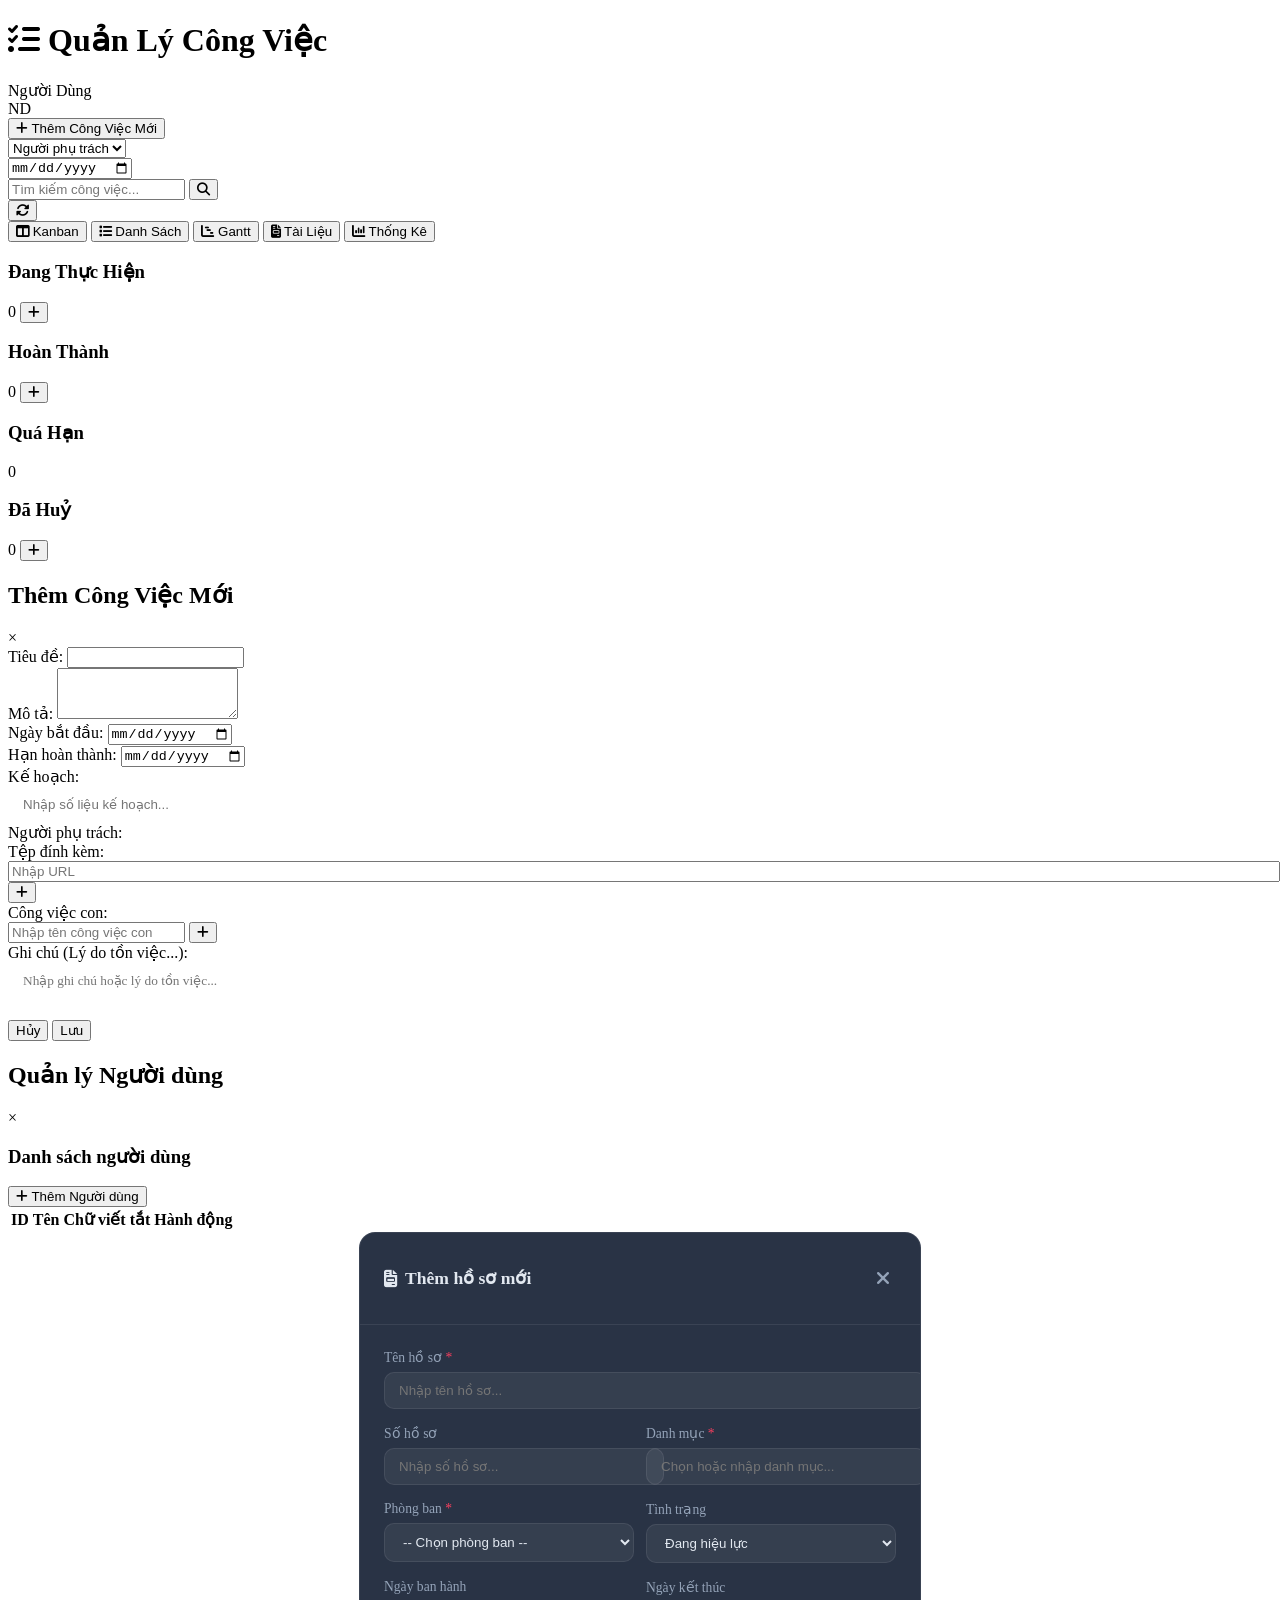
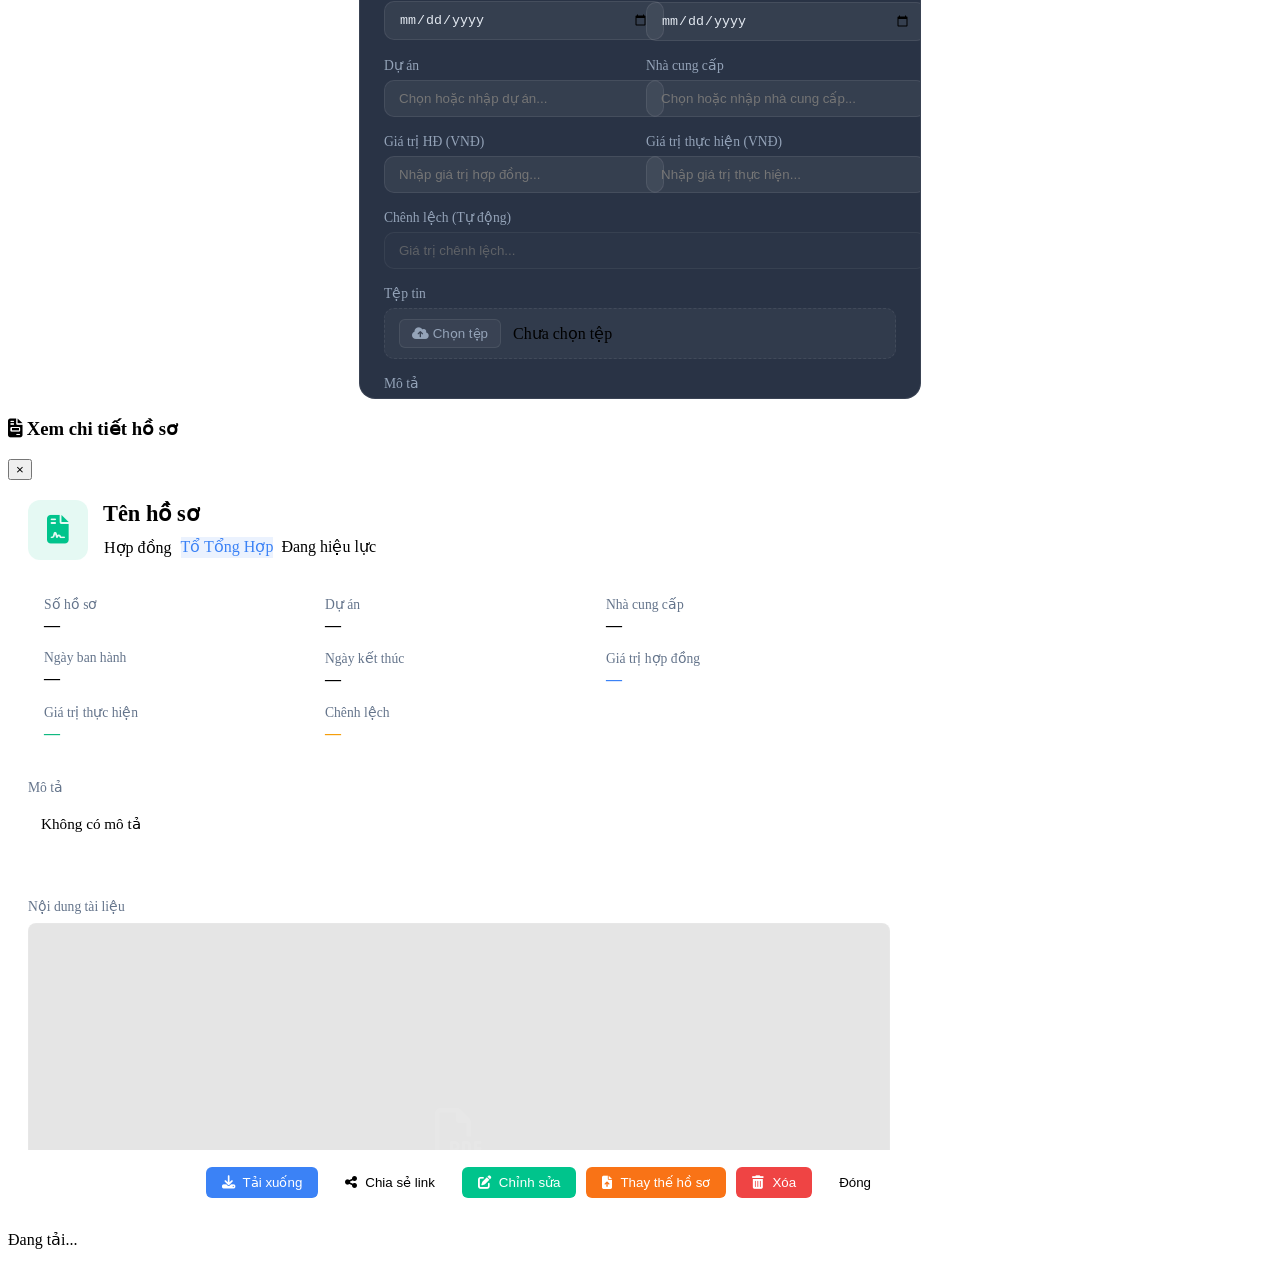
==== gas/Index.html @ 90a4f211 "Don gian form chinh sua - bo Uu tien, Trang thai, Thuc hien - mac dinh inprogress medium" ====
<!DOCTYPE html>
<html>
  <head>
    <base target="_top">
    <meta charset="UTF-8">
    <meta name="viewport" content="width=device-width, initial-scale=1.0">
    <!-- Nhúng CSS -->
    <?!= include('CSS'); ?>
    <!-- Font Awesome từ CDN -->
    <link rel="stylesheet" href="https://cdnjs.cloudflare.com/ajax/libs/font-awesome/6.4.0/css/all.min.css">
  </head>
  <body>
    <!-- Header -->
    <div class="header">
      <h1><i class="fas fa-tasks"></i> Quản Lý Công Việc</h1>
      <div class="user-info">
        <span id="user-name">Người Dùng</span>
        <div class="avatar">ND</div>
      </div>
    </div>
    
    <!-- Panel điều khiển -->
    <div class="control-panel">
      <button id="add-task-btn" class="action-button"><i class="fas fa-plus"></i> Thêm Công Việc Mới</button>
      <div class="filter-controls">
        <div class="filter-dropdown custom-select">
          <select id="assignee-filter">
            <option value="">Người phụ trách</option>
            <!-- Người dùng sẽ được thêm vào động từ script -->
          </select>
        </div>
        <div class="filter-dropdown custom-date">
          <input type="date" id="date-filter" placeholder="Ngày bắt đầu">
        </div>
        <div class="search-box">
          <input type="text" id="search-input" placeholder="Tìm kiếm công việc...">
          <button id="search-btn"><i class="fas fa-search"></i></button>
        </div>
        <button id="refresh-btn" class="action-button refresh-button" title="Làm mới dữ liệu">
          <i class="fas fa-sync-alt"></i>
        </button>
      </div>
      <div class="view-options">
        <button class="view-btn active" data-view="kanban"><i class="fas fa-columns"></i> Kanban</button>
        <button class="view-btn" data-view="list"><i class="fas fa-list"></i> Danh Sách</button>
        <button class="view-btn" data-view="gantt"><i class="fas fa-chart-gantt"></i> Gantt</button>
        <button class="view-btn" data-view="documents"><i class="fas fa-file-invoice"></i> Tài Liệu</button>
        <button class="view-btn" data-view="stats"><i class="fas fa-chart-column"></i> Thống Kê</button>
      </div>
    </div>
    
    <!-- Nội dung chính -->
    <div class="main-content">
      <!-- Giao diện Kanban -->
      <div id="kanban-view" class="kanban-board">
        <!-- Cột Đang Thực Hiện -->
        <div class="kanban-column" id="inprogress-column">
          <div class="column-header">
            <h3>Đang Thực Hiện</h3>
            <span class="task-count">0</span>
            <button class="add-column-task" data-status="inprogress"><i class="fas fa-plus"></i></button>
          </div>
          <div class="task-list" id="inprogress-tasks">
            <!-- Task sẽ được thêm ở đây bằng JavaScript -->
          </div>
        </div>
        
        <!-- Cột Hoàn Thành -->
        <div class="kanban-column" id="done-column">
          <div class="column-header">
            <h3>Hoàn Thành</h3>
            <span class="task-count">0</span>
            <button class="add-column-task" data-status="done"><i class="fas fa-plus"></i></button>
          </div>
          <div class="task-list" id="done-tasks">
            <!-- Task sẽ được thêm ở đây bằng JavaScript -->
          </div>
        </div>
        
        <!-- Cột Quá Hạn (tự động, không kéo thả) -->
        <div class="kanban-column no-drop" id="overdue-column">
          <div class="column-header">
            <h3>Quá Hạn</h3>
            <span class="task-count">0</span>
          </div>
          <div class="task-list" id="overdue-tasks">
            <!-- Task sẽ được thêm ở đây bằng JavaScript -->
          </div>
        </div>
        
        <!-- Cột Đã Huỷ -->
        <div class="kanban-column" id="cancelled-column">
          <div class="column-header">
            <h3>Đã Huỷ</h3>
            <span class="task-count">0</span>
            <button class="add-column-task" data-status="cancelled"><i class="fas fa-plus"></i></button>
          </div>
          <div class="task-list" id="cancelled-tasks">
            <!-- Task sẽ được thêm ở đây bằng JavaScript -->
          </div>
        </div>
      </div>
      
      <!-- Giao diện Danh sách -->
      <div id="list-view" class="list-view" style="display: none;">
        <table class="task-table">
          <thead>
            <tr>
              <th>ID</th>
              <th>Tiêu đề</th>
              <th>Mô tả</th>
              <th>Người phụ trách</th>
              <th>Ngày bắt đầu</th>
              <th>Hạn hoàn thành</th>
              <th>Ngày làm xong</th>
              <th>Trạng thái</th>
              <th>Tiến độ</th>
              <th>Kế hoạch</th>
              <th>Thực hiện</th>
              <th>Tỷ lệ</th>
              <th>Ghi chú</th>
              <th>Tệp đính kèm</th>
              <th>Hành động</th>
            </tr>
          </thead>
          <tbody id="task-table-body">
            <!-- Hàng sẽ được thêm ở đây bằng JavaScript -->
          </tbody>
        </table>
      </div>
      
      <!-- Giao diện Gantt -->
      <div id="gantt-view" class="gantt-view" style="display: none;">
        <div class="gantt-container">
          <div class="gantt-side">
            <div class="gantt-side-header">
              <div class="gantt-task-header">Công việc</div>
              <div class="gantt-status-header">Trạng thái</div>
            </div>
            <div class="gantt-side-body">
              <!-- Nội dung sẽ được thêm ở đây bằng JavaScript -->
            </div>
          </div>
          
          <div class="gantt-timeline">
            <div class="gantt-timeline-header">
              <div class="gantt-month-controls">
                <button id="prev-month-btn" class="month-nav-btn"><i class="fas fa-chevron-left"></i></button>
                <div class="gantt-month">Tháng 4, 2025</div>
                <button id="next-month-btn" class="month-nav-btn"><i class="fas fa-chevron-right"></i></button>
              </div>
              <div class="gantt-days">
                <!-- Ngày sẽ được thêm ở đây bằng JavaScript -->
              </div>
            </div>
            
            <div class="gantt-timeline-body">
              <!-- Nội dung sẽ được thêm ở đây bằng JavaScript -->
            </div>
          </div>
        </div>
      </div>
      
      <!-- Giao diện Tài liệu -->
      <div id="documents-view" class="view-section" style="display: none; padding: 20px;">
        <div class="documents-header glass" style="margin-bottom: 20px; display: flex; justify-content: space-between; align-items: center; gap: 16px; flex-wrap: wrap;">
          <div class="documents-filters" style="display: flex; gap: 10px; flex-wrap: wrap; align-items: center; flex: 1;">
            <div class="documents-search" style="position: relative; display: flex; align-items: center; min-width: 220px; flex: 1;">
              <i class="fas fa-search" style="position: absolute; left: 12px; color: #94a3b8;"></i>
              <input type="text" id="doc-search-input" placeholder="Tìm kiếm tài liệu, số hồ sơ, dự án..." style="width: 100%; padding: 8px 12px 8px 36px; background: rgba(255,255,255,0.06); border: 1px solid rgba(255,255,255,0.08); border-radius: 10px; color: #e2e8f0;">
            </div>
            <select id="doc-category-filter" class="documents-select" style="background: rgba(255,255,255,0.06); border: 1px solid rgba(255,255,255,0.08); border-radius: 10px; padding: 8px 12px; color: #e2e8f0; cursor: pointer; min-width: 150px;">
              <option value="">Tất cả danh mục</option>
            </select>
            <select id="doc-team-filter" class="documents-select" style="background: rgba(255,255,255,0.06); border: 1px solid rgba(255,255,255,0.08); border-radius: 10px; padding: 8px 12px; color: #e2e8f0; cursor: pointer; min-width: 150px;">
              <option value="">Tất cả phòng ban</option>
            </select>
            <select id="doc-status-filter" class="documents-select" style="background: rgba(255,255,255,0.06); border: 1px solid rgba(255,255,255,0.08); border-radius: 10px; padding: 8px 12px; color: #e2e8f0; cursor: pointer; min-width: 150px;">
              <option value="">Tất cả tình trạng</option>
              <option value="Đang hiệu lực">Đang hiệu lực</option>
              <option value="Hết hiệu lực">Hết hiệu lực</option>
              <option value="Tạm ngưng">Tạm ngưng</option>
              <option value="Đang soạn thảo">Đang soạn thảo</option>
            </select>
            <button class="btn-icon" id="doc-refresh-btn" title="Làm mới tài liệu" style="width: 38px; height: 38px; border-radius: 10px; background: rgba(255,255,255,0.04); border: 1px solid rgba(255,255,255,0.08); color: #94a3b8; display: flex; align-items: center; justify-content: center; cursor: pointer;">
              <i class="fas fa-sync-alt"></i>
            </button>
          </div>
          <button class="btn-primary" id="add-doc-btn" style="display: inline-flex; align-items: center; gap: 8px; padding: 9px 18px; border-radius: 10px; background: linear-gradient(135deg, #00c48c, #00a87a); color: #fff; font-weight: 600; border: none; cursor: pointer;">
            <i class="fas fa-plus"></i>
            <span>Thêm tài liệu</span>
          </button>
        </div>
        
        <div class="list-container glass" style="overflow-x: auto; background: rgba(255,255,255,0.04); border: 1px solid rgba(255,255,255,0.08); border-radius: 16px;">
          <table class="data-table" id="doc-table" style="width: 100%; border-collapse: collapse; text-align: left;">
            <thead>
              <tr style="border-bottom: 1px solid rgba(255,255,255,0.08);">
                <th style="padding: 14px 16px; font-size: 0.8rem; color: #64748b; text-transform: uppercase;">STT</th>
                <th style="padding: 14px 16px; font-size: 0.8rem; color: #64748b; text-transform: uppercase;">Số hồ sơ</th>
                <th style="padding: 14px 16px; font-size: 0.8rem; color: #64748b; text-transform: uppercase;">Tên hồ sơ</th>
                <th style="padding: 14px 16px; font-size: 0.8rem; color: #64748b; text-transform: uppercase;">Danh mục</th>
                <th style="padding: 14px 16px; font-size: 0.8rem; color: #64748b; text-transform: uppercase;">Phòng ban</th>
                <th style="padding: 14px 16px; font-size: 0.8rem; color: #64748b; text-transform: uppercase;">Giá trị HĐ</th>
                <th style="padding: 14px 16px; font-size: 0.8rem; color: #64748b; text-transform: uppercase;">Tình trạng</th>
                <th style="padding: 14px 16px; font-size: 0.8rem; color: #64748b; text-transform: uppercase;">Hạn hoàn thành</th>
                <th style="padding: 14px 16px; font-size: 0.8rem; color: #64748b; text-transform: uppercase;">Tác vụ</th>
              </tr>
            </thead>
            <tbody id="doc-table-body" style="color: #e2e8f0;">
              <tr><td colspan="9" class="empty-cell" style="padding: 40px; text-align: center; color: #64748b;"><i class="fas fa-inbox"></i> Đang tải dữ liệu tài liệu...</td></tr>
            </tbody>
          </table>
        </div>
        </div>
      </div>

      <!-- Giao diện Thống kê -->
      <div id="stats-view" class="view-section" style="display: none; padding: 20px;">
        <div class="stats-header glass" style="padding: 16px 20px; border-radius: 12px; margin-bottom: 20px; background: rgba(255,255,255,0.02); border: 1px solid rgba(255,255,255,0.06);">
          <div class="stats-filters" style="display: flex; align-items: center; gap: 15px; flex-wrap: wrap; width: 100%;">
            <div class="filter-item" style="display: flex; align-items: center; gap: 8px;">
              <label for="stats-team-filter" style="font-size: 0.9rem; color: #94a3b8; font-weight: 500; white-space: nowrap;"><i class="fas fa-users-rectangle"></i> Tổ:</label>
              <select id="stats-team-filter" class="filter-select" style="min-width: 150px; background: rgba(255,255,255,0.06); border: 1px solid rgba(255,255,255,0.08); border-radius: 10px; padding: 8px 12px; color: #e2e8f0; cursor: pointer;">
                <option value="">Tất cả tổ</option>
              </select>
            </div>
            <div class="filter-item" style="display: flex; align-items: center; gap: 8px;">
              <label for="stats-month-filter" style="font-size: 0.9rem; color: #94a3b8; font-weight: 500; white-space: nowrap;"><i class="fas fa-calendar-days"></i> Tháng đánh giá:</label>
              <input type="month" id="stats-month-filter" class="filter-select" style="min-width: 150px; background: rgba(255,255,255,0.06); border: 1px solid rgba(255,255,255,0.08); border-radius: 10px; padding: 8px 12px; color: #e2e8f0; cursor: pointer; font-family: inherit;">
            </div>
            <button class="btn-primary" id="stats-btn-search" style="padding: 9px 18px; border-radius: 10px; background: linear-gradient(135deg, #00c48c, #00a87a); color: #fff; border: none; font-weight: 600; cursor: pointer; display: flex; align-items: center; gap: 8px; transition: all 0.2s;"><i class="fas fa-magnifying-glass"></i> Tìm kiếm & Đánh giá</button>
          </div>
        </div>

        <!-- Báo cáo Tổng quan từng Tổ -->
        <div class="stats-section glass" style="margin-top: 20px; padding: 20px; border-radius: 12px; background: rgba(255,255,255,0.02); border: 1px solid rgba(255,255,255,0.06);">
          <h3 style="color: #00c48c; margin-bottom: 15px; display: flex; align-items: center; gap: 8px; font-size: 1.1rem; font-weight: 600;"><i class="fas fa-users"></i> Báo cáo thống kê theo Tổ</h3>
          <div class="table-container" style="overflow-x: auto;">
            <table class="data-table" id="team-stats-table" style="width: 100%; border-collapse: collapse;">
              <thead>
                <tr style="border-bottom: 1px solid rgba(255,255,255,0.08);">
                  <th style="text-align: left; padding: 12px; color: #64748b; font-weight: 600; font-size: 0.8rem; text-transform: uppercase;">Tên Tổ</th>
                  <th style="text-align: center; padding: 12px; color: #64748b; font-weight: 600; font-size: 0.8rem; text-transform: uppercase;">Tổng việc giao</th>
                  <th style="text-align: center; padding: 12px; color: #64748b; font-weight: 600; font-size: 0.8rem; text-transform: uppercase;">Đang thực hiện</th>
                  <th style="text-align: center; padding: 12px; color: #64748b; font-weight: 600; font-size: 0.8rem; text-transform: uppercase;">Thực hiện xong</th>
                  <th style="text-align: center; padding: 12px; color: #64748b; font-weight: 600; font-size: 0.8rem; text-transform: uppercase;">Tồn trong tháng</th>
                  <th style="text-align: center; padding: 12px; color: #64748b; font-weight: 600; font-size: 0.8rem; text-transform: uppercase;">Quá hạn</th>
                  <th style="text-align: center; padding: 12px; color: #64748b; font-weight: 600; font-size: 0.8rem; text-transform: uppercase;">Lũy kế tồn</th>
                </tr>
              </thead>
              <tbody id="team-stats-tbody" style="color: #e2e8f0;">
                <tr><td colspan="7" class="empty-cell" style="text-align: center; padding: 30px; color: #64748b;"><i class="fas fa-chart-line" style="font-size: 2rem; margin-bottom: 10px; display: block; opacity: 0.3;"></i>Vui lòng click nút Tìm kiếm & Đánh giá để tải dữ liệu</td></tr>
              </tbody>
              <tfoot id="team-stats-tfoot"></tfoot>
            </table>
          </div>
        </div>

        <!-- Báo cáo Chi tiết từng Cá nhân -->
        <div class="stats-section glass" style="margin-top: 20px; padding: 20px; border-radius: 12px; background: rgba(255,255,255,0.02); border: 1px solid rgba(255,255,255,0.06);">
          <h3 style="color: #0ea5e9; margin-bottom: 15px; display: flex; align-items: center; gap: 8px; font-size: 1.1rem; font-weight: 600;"><i class="fas fa-user-tie"></i> Báo cáo chi tiết theo Cá nhân</h3>
          <div class="table-container" style="overflow-x: auto;">
            <table class="data-table" id="personal-stats-table" style="width: 100%; border-collapse: collapse;">
              <thead>
                <tr style="border-bottom: 1px solid rgba(255,255,255,0.08);">
                  <th style="text-align: left; padding: 12px; color: #64748b; font-weight: 600; font-size: 0.8rem; text-transform: uppercase;">Họ và Tên</th>
                  <th style="text-align: left; padding: 12px; color: #64748b; font-weight: 600; font-size: 0.8rem; text-transform: uppercase;">Tổ phụ trách</th>
                  <th style="text-align: center; padding: 12px; color: #64748b; font-weight: 600; font-size: 0.8rem; text-transform: uppercase;">Tổng việc giao</th>
                  <th style="text-align: center; padding: 12px; color: #64748b; font-weight: 600; font-size: 0.8rem; text-transform: uppercase;">Đang thực hiện</th>
                  <th style="text-align: center; padding: 12px; color: #64748b; font-weight: 600; font-size: 0.8rem; text-transform: uppercase;">Thực hiện xong</th>
                  <th style="text-align: center; padding: 12px; color: #64748b; font-weight: 600; font-size: 0.8rem; text-transform: uppercase;">Tồn trong tháng</th>
                  <th style="text-align: center; padding: 12px; color: #64748b; font-weight: 600; font-size: 0.8rem; text-transform: uppercase;">Quá hạn</th>
                  <th style="text-align: center; padding: 12px; color: #64748b; font-weight: 600; font-size: 0.8rem; text-transform: uppercase;">Lũy kế tồn</th>
                </tr>
              </thead>
              <tbody id="personal-stats-tbody" style="color: #e2e8f0;">
                <tr><td colspan="8" class="empty-cell" style="text-align: center; padding: 30px; color: #64748b;"><i class="fas fa-chart-pie" style="font-size: 2rem; margin-bottom: 10px; display: block; opacity: 0.3;"></i>Vui lòng click nút Tìm kiếm & Đánh giá để tải dữ liệu</td></tr>
              </tbody>
              <tfoot id="personal-stats-tfoot"></tfoot>
            </table>
          </div>
        </div>
      </div>
    </div>
    
    <!-- Modal thêm/sửa công việc -->
    <div id="task-modal" class="modal">
      <div class="modal-content">
        <div class="modal-header">
          <h2 id="modal-title">Thêm Công Việc Mới</h2>
          <span class="close-modal">&times;</span>
        </div>
        <div class="modal-body">
          <form id="task-form">
            <input type="hidden" id="task-id">
            <div class="form-group">
              <label for="task-title-input">Tiêu đề:</label>
              <input type="text" id="task-title-input" required>
            </div>
            <div class="form-group">
              <label for="task-desc-input">Mô tả:</label>
              <textarea id="task-desc-input" rows="3"></textarea>
            </div>
            <div class="form-row">
              <div class="form-group">
                <label for="task-start-date">Ngày bắt đầu:</label>
                <input type="date" id="task-start-date">
              </div>
              <div class="form-group">
                <label for="task-due-date">Hạn hoàn thành:</label>
                <input type="date" id="task-due-date">
              </div>
            </div>
            <div class="form-group">
              <label for="task-plan-value">Kế hoạch:</label>
              <input type="number" id="task-plan-value" placeholder="Nhập số liệu kế hoạch..." min="0" style="width: 100%; padding: 10px 14px; background: rgba(255,255,255,0.06); border: 1px solid rgba(255,255,255,0.08); border-radius: 10px; color: #e2e8f0; outline: none;">
            </div>
            <div class="form-group">
              <label>Người phụ trách:</label>
              <div class="assignee-selector" id="assignee-selector">
                <!-- Người dùng sẽ được thêm ở đây bằng JavaScript -->
              </div>
            </div>
              <div class="form-group">
                <label>Tệp đính kèm:</label>
                <div class="attachment-inputs">
                  <div class="attachment-input-row">
                    <input type="text" class="attachment-url" placeholder="Nhập URL" style="display: block; width: 100%;">
                    <button type="button" class="add-attachment-btn"><i class="fas fa-plus"></i></button>
                  </div>
                </div>
                <div class="attachment-preview">
                  <!-- Các tệp đã thêm sẽ hiển thị ở đây -->
                </div>
              </div>
            <div class="form-group">
              <label>Công việc con:</label>
              <div class="subtasks-container">
                <div class="subtask-input-row">
                  <input type="text" class="subtask-title-input" placeholder="Nhập tên công việc con">
                  <button type="button" class="add-subtask-btn"><i class="fas fa-plus"></i></button>
                </div>
                <div class="subtasks-list">
                  <!-- Danh sách công việc con sẽ hiển thị ở đây -->
                </div>
              </div>
            </div>
            <div class="form-group">
              <label for="task-notes">Ghi chú (Lý do tồn việc...):</label>
              <textarea id="task-notes" rows="2" placeholder="Nhập ghi chú hoặc lý do tồn việc..." style="width: 100%; padding: 10px 14px; background: rgba(255,255,255,0.06); border: 1px solid rgba(255,255,255,0.08); border-radius: 10px; color: #e2e8f0; outline: none; font-family: inherit; resize: vertical;"></textarea>
            </div>
            <div class="form-actions">
              <button type="button" id="cancel-task-btn">Hủy</button>
              <button type="submit" id="save-task-btn">Lưu</button>
            </div>
          </form>
        </div>
      </div>
    </div>

    <!-- Modal quản lý người dùng với bố cục đã cập nhật -->
    <div id="user-management-modal" class="modal">
      <div class="modal-content">
        <div class="modal-header">
          <h2 id="user-modal-title">Quản lý Người dùng</h2>
          <span class="close-modal">&times;</span>
        </div>
        <div class="modal-body">
          <!-- Form nhập liệu đã được chuyển lên trên -->
          <div id="user-form-container" style="display: none; margin-bottom: 20px;">
            <h3 id="user-form-title">Thêm người dùng mới</h3>
            <form id="user-form">
              <input type="hidden" id="user-id-input">
              <div class="form-group">
                <label for="user-name-input">Tên người dùng:</label>
                <input type="text" id="user-name-input" required>
              </div>
              <div class="form-group">
                <label for="user-initials-input">Chữ viết tắt:</label>
                <input type="text" id="user-initials-input" required maxlength="3">
              </div>
              <div class="form-actions">
                <button type="button" id="cancel-user-btn">Hủy</button>
                <button type="submit" id="save-user-btn">Lưu</button>
              </div>
            </form>
          </div>
          
          <!-- Tiêu đề với nút thêm người dùng ở bên phải -->
          <div class="user-list-header">
            <h3>Danh sách người dùng</h3>
            <button id="add-user-btn" class="action-button"><i class="fas fa-plus"></i> Thêm Người dùng</button>
          </div>
          
          <div class="user-list-container">
            <div class="user-list">
              <table class="user-table">
                <thead>
                  <tr>
                    <th>ID</th>
                    <th>Tên</th>
                    <th>Chữ viết tắt</th>
                    <th>Hành động</th>
                  </tr>
                </thead>
                <tbody id="user-table-body">
                  <!-- Danh sách người dùng sẽ được thêm vào đây bằng JavaScript -->
                </tbody>
              </table>
            </div>
          </div>
        </div>
      </div>
    </div>

    <!-- ==================== DOCUMENT MODAL ==================== -->
    <div class="modal-overlay" id="doc-modal">
      <div class="modal glass-modal" style="background: rgba(30, 41, 59, 0.95); max-width: 560px; border-radius: 16px; border: 1px solid rgba(255,255,255,0.08); max-height: 85vh; overflow-y: auto; width: 90%; margin: 0 auto; top: 10%;">
        <div class="modal-header" style="display: flex; align-items: center; justify-content: space-between; padding: 20px 24px; border-bottom: 1px solid rgba(255,255,255,0.08);">
          <h2 id="doc-modal-title" style="font-size: 1.1rem; display: flex; align-items: center; gap: 8px; color: #e2e8f0; font-weight: 700;"><i class="fas fa-file-invoice"></i> Thêm hồ sơ mới</h2>
          <button class="btn-icon modal-close" data-close="doc-modal" style="background: transparent; color: #94a3b8; font-size: 1.2rem; cursor: pointer; border: none; display: flex; align-items: center;"><i class="fas fa-xmark"></i></button>
        </div>
        <div class="modal-body" style="padding: 24px;">
          <form id="doc-form">
            <input type="hidden" id="doc-id">
            <div class="form-group" style="margin-bottom: 16px;">
              <label for="doc-title" style="display: block; font-size: 0.85rem; color: #94a3b8; margin-bottom: 6px;">Tên hồ sơ <span class="required" style="color: #f43f5e;">*</span></label>
              <input type="text" id="doc-title" placeholder="Nhập tên hồ sơ..." required style="width: 100%; padding: 10px 14px; background: rgba(255,255,255,0.06); border: 1px solid rgba(255,255,255,0.08); border-radius: 10px; color: #e2e8f0; outline: none;">
            </div>
            
            <div class="form-row" style="display: grid; grid-template-columns: 1fr 1fr; gap: 12px; margin-bottom: 16px;">
              <div class="form-group">
                <label for="doc-number" style="display: block; font-size: 0.85rem; color: #94a3b8; margin-bottom: 6px;">Số hồ sơ</label>
                <input type="text" id="doc-number" placeholder="Nhập số hồ sơ..." style="width: 100%; padding: 10px 14px; background: rgba(255,255,255,0.06); border: 1px solid rgba(255,255,255,0.08); border-radius: 10px; color: #e2e8f0; outline: none;">
              </div>
              <div class="form-group">
                <label for="doc-category" style="display: block; font-size: 0.85rem; color: #94a3b8; margin-bottom: 6px;">Danh mục <span class="required" style="color: #f43f5e;">*</span></label>
                <input type="text" id="doc-category" list="doc-categories-list-gas" placeholder="Chọn hoặc nhập danh mục..." required style="width: 100%; padding: 10px 14px; background: rgba(255,255,255,0.06); border: 1px solid rgba(255,255,255,0.08); border-radius: 10px; color: #e2e8f0; outline: none;">
                <datalist id="doc-categories-list-gas">
                  <option value="Hợp đồng">
                  <option value="Mẫu tham khảo">
                  <option value="Thỏa thuận vị trí">
                  <option value="Văn bản ủy quyền">
                </datalist>
              </div>
            </div>

            <div class="form-row" style="display: grid; grid-template-columns: 1fr 1fr; gap: 12px; margin-bottom: 16px;">
              <div class="form-group">
                <label for="doc-department" style="display: block; font-size: 0.85rem; color: #94a3b8; margin-bottom: 6px;">Phòng ban <span class="required" style="color: #f43f5e;">*</span></label>
                <select id="doc-department" required style="width: 100%; padding: 10px 14px; background: rgba(255,255,255,0.06); border: 1px solid rgba(255,255,255,0.08); border-radius: 10px; color: #e2e8f0; outline: none; cursor: pointer;">
                  <option value="">-- Chọn phòng ban --</option>
                </select>
              </div>
              <div class="form-group">
                <label for="doc-status" style="display: block; font-size: 0.85rem; color: #94a3b8; margin-bottom: 6px;">Tình trạng</label>
                <select id="doc-status" style="width: 100%; padding: 10px 14px; background: rgba(255,255,255,0.06); border: 1px solid rgba(255,255,255,0.08); border-radius: 10px; color: #e2e8f0; outline: none; cursor: pointer;">
                  <option value="Đang hiệu lực">Đang hiệu lực</option>
                  <option value="Hết hiệu lực">Hết hiệu lực</option>
                  <option value="Tạm ngưng">Tạm ngưng</option>
                  <option value="Đang soạn thảo">Đang soạn thảo</option>
                </select>
              </div>
            </div>

            <div class="form-row" style="display: grid; grid-template-columns: 1fr 1fr; gap: 12px; margin-bottom: 16px;">
              <div class="form-group">
                <label for="doc-issue-date" style="display: block; font-size: 0.85rem; color: #94a3b8; margin-bottom: 6px;">Ngày ban hành</label>
                <input type="date" id="doc-issue-date" style="width: 100%; padding: 10px 14px; background: rgba(255,255,255,0.06); border: 1px solid rgba(255,255,255,0.08); border-radius: 10px; color: #e2e8f0; outline: none;">
              </div>
              <div class="form-group">
                <label for="doc-end-date" style="display: block; font-size: 0.85rem; color: #94a3b8; margin-bottom: 6px;">Ngày kết thúc</label>
                <input type="date" id="doc-end-date" style="width: 100%; padding: 10px 14px; background: rgba(255,255,255,0.06); border: 1px solid rgba(255,255,255,0.08); border-radius: 10px; color: #e2e8f0; outline: none;">
              </div>
            </div>

            <div class="form-row" style="display: grid; grid-template-columns: 1fr 1fr; gap: 12px; margin-bottom: 16px;">
              <div class="form-group">
                <label for="doc-project" style="display: block; font-size: 0.85rem; color: #94a3b8; margin-bottom: 6px;">Dự án</label>
                <input type="text" id="doc-project" list="doc-projects-list-gas" placeholder="Chọn hoặc nhập dự án..." style="width: 100%; padding: 10px 14px; background: rgba(255,255,255,0.06); border: 1px solid rgba(255,255,255,0.08); border-radius: 10px; color: #e2e8f0; outline: none;">
                <datalist id="doc-projects-list-gas">
                  <option value="Dự án Hạ tầng">
                  <option value="Dự án VNPT">
                </datalist>
              </div>
              <div class="form-group">
                <label for="doc-supplier" style="display: block; font-size: 0.85rem; color: #94a3b8; margin-bottom: 6px;">Nhà cung cấp</label>
                <input type="text" id="doc-supplier" list="doc-suppliers-list-gas" placeholder="Chọn hoặc nhập nhà cung cấp..." style="width: 100%; padding: 10px 14px; background: rgba(255,255,255,0.06); border: 1px solid rgba(255,255,255,0.08); border-radius: 10px; color: #e2e8f0; outline: none;">
                <datalist id="doc-suppliers-list-gas">
                  <option value="VNPT">
                  <option value="Viettel">
                  <option value="FPT">
                </datalist>
              </div>
            </div>

            <div class="form-row" style="display: grid; grid-template-columns: 1fr 1fr; gap: 12px; margin-bottom: 16px;">
              <div class="form-group">
                <label for="doc-contract-value" style="display: block; font-size: 0.85rem; color: #94a3b8; margin-bottom: 6px;">Giá trị HĐ (VNĐ)</label>
                <input type="number" id="doc-contract-value" placeholder="Nhập giá trị hợp đồng..." min="0" style="width: 100%; padding: 10px 14px; background: rgba(255,255,255,0.06); border: 1px solid rgba(255,255,255,0.08); border-radius: 10px; color: #e2e8f0; outline: none;">
              </div>
              <div class="form-group">
                <label for="doc-actual-value" style="display: block; font-size: 0.85rem; color: #94a3b8; margin-bottom: 6px;">Giá trị thực hiện (VNĐ)</label>
                <input type="number" id="doc-actual-value" placeholder="Nhập giá trị thực hiện..." min="0" style="width: 100%; padding: 10px 14px; background: rgba(255,255,255,0.06); border: 1px solid rgba(255,255,255,0.08); border-radius: 10px; color: #e2e8f0; outline: none;">
              </div>
            </div>

            <div class="form-group" style="margin-bottom: 16px;">
              <label for="doc-diff-value" style="display: block; font-size: 0.85rem; color: #94a3b8; margin-bottom: 6px;">Chênh lệch (Tự động)</label>
              <input type="text" id="doc-diff-value" placeholder="Giá trị chênh lệch..." readonly style="width: 100%; padding: 10px 14px; background: rgba(255,255,255,0.02); border: 1px solid rgba(255,255,255,0.08); border-radius: 10px; color: #e2e8f0; opacity: 0.7; outline: none;">
            </div>

            <div class="form-group" style="margin-bottom: 16px;">
              <label style="display: block; font-size: 0.85rem; color: #94a3b8; margin-bottom: 6px;">Tệp tin</label>
              <div class="file-upload-wrapper" style="display: flex; align-items: center; gap: 12px; background: rgba(255, 255, 255, 0.04); border: 1px dashed rgba(255,255,255,0.08); padding: 10px 14px; border-radius: 10px;">
                <input type="file" id="doc-file-input" style="display: none;">
                <button type="button" class="btn-file-select" id="doc-file-select-btn" style="padding: 6px 12px; cursor: pointer; background: rgba(255,255,255,0.04); border: 1px solid rgba(255,255,255,0.08); border-radius: 6px; color: #94a3b8;">
                  <i class="fas fa-cloud-arrow-up"></i> Chọn tệp
                </button>
                <span class="file-status" id="doc-file-status">Chưa chọn tệp</span>
                <button type="button" class="btn-file-clear" id="doc-file-clear-btn" style="display: none; background: transparent; border: none; color: #64748b; cursor: pointer;" title="Xóa tệp">
                  <i class="fas fa-circle-xmark"></i>
                </button>
              </div>
              <input type="hidden" id="doc-file-url">
              <input type="hidden" id="doc-file-name">
            </div>

            <div class="form-group" style="margin-bottom: 16px;">
              <label for="doc-desc" style="display: block; font-size: 0.85rem; color: #94a3b8; margin-bottom: 6px;">Mô tả</label>
              <textarea id="doc-desc" rows="3" placeholder="Mô tả chi tiết tài liệu..." style="width: 100%; padding: 10px 14px; background: rgba(255,255,255,0.06); border: 1px solid rgba(255,255,255,0.08); border-radius: 10px; color: #e2e8f0; resize: vertical; outline: none;"></textarea>
            </div>

            <div class="form-actions" style="display: flex; gap: 10px; justify-content: flex-end; padding-top: 8px;">
              <button type="button" class="btn-secondary" data-close="doc-modal" style="padding: 9px 18px; border-radius: 10px; background: rgba(255,255,255,0.04); border: 1px solid rgba(255,255,255,0.08); color: #94a3b8; font-weight: 500; cursor: pointer;">Huỷ bỏ</button>
              <button type="submit" class="btn-primary" id="save-doc-btn" style="padding: 9px 18px; border-radius: 10px; background: linear-gradient(135deg, #00c48c, #00a87a); border: none; color: #fff; font-weight: 600; cursor: pointer;"><i class="fas fa-save"></i> Lưu hồ sơ</button>
            </div>
          </form>
        </div>
      </div>
    </div>

    <!-- Modal Xem Chi Tiết Hồ Sơ -->
    <div class="modal-overlay" id="doc-view-modal">
      <div class="modal-content" style="max-width: 900px; width: 95%;">
        <div class="modal-header">
          <h3 id="doc-view-title-main"><i class="fas fa-file-invoice"></i> Xem chi tiết hồ sơ</h3>
          <button class="close-modal" data-close="doc-view-modal">&times;</button>
        </div>
        <div class="modal-body" style="max-height: 70vh; overflow-y: auto; padding: 20px;">
          
          <!-- Top header with doc icon, title and basic tags -->
          <div style="display: flex; gap: 15px; align-items: flex-start; margin-bottom: 20px;">
            <div style="background: rgba(0, 196, 140, 0.1); color: #00c48c; width: 60px; height: 60px; border-radius: 12px; display: flex; align-items: center; justify-content: center; font-size: 1.8rem; flex-shrink: 0;">
              <i class="fas fa-file-contract"></i>
            </div>
            <div style="flex-grow: 1;">
              <h2 id="doc-view-title" style="margin: 0 0 10px 0; font-size: 1.4rem; font-weight: 600; color: var(--text);">Tên hồ sơ</h2>
              <div style="display: flex; flex-wrap: wrap; gap: 8px;">
                <span class="badge" id="doc-view-badge-cat" style="background: rgba(255,255,255,0.06); border: 1px solid rgba(255,255,255,0.1); color: var(--text);">Hợp đồng</span>
                <span class="badge" id="doc-view-badge-dept" style="background: rgba(59, 130, 246, 0.1); color: #3b82f6;">Tổ Tổng Hợp</span>
                <span class="badge" id="doc-view-badge-status" class="badge badge-doc-active">Đang hiệu lực</span>
              </div>
            </div>
          </div>
          
          <!-- Metadata grid -->
          <div class="doc-view-meta-grid" style="display: grid; grid-template-columns: repeat(auto-fit, minmax(200px, 1fr)); gap: 15px; margin-bottom: 20px; background: rgba(255,255,255,0.02); border: 1px solid rgba(255,255,255,0.05); padding: 15px; border-radius: 8px;">
            <div>
              <span style="color: #64748b; font-size: 0.85rem; display: block; margin-bottom: 4px;">Số hồ sơ</span>
              <strong id="doc-view-number" style="color: var(--text);">—</strong>
            </div>
            <div>
              <span style="color: #64748b; font-size: 0.85rem; display: block; margin-bottom: 4px;">Dự án</span>
              <strong id="doc-view-project" style="color: var(--text);">—</strong>
            </div>
            <div>
              <span style="color: #64748b; font-size: 0.85rem; display: block; margin-bottom: 4px;">Nhà cung cấp</span>
              <strong id="doc-view-supplier" style="color: var(--text);">—</strong>
            </div>
            <div>
              <span style="color: #64748b; font-size: 0.85rem; display: block; margin-bottom: 4px;">Ngày ban hành</span>
              <strong id="doc-view-issue-date" style="color: var(--text);">—</strong>
            </div>
            <div>
              <span style="color: #64748b; font-size: 0.85rem; display: block; margin-bottom: 4px;">Ngày kết thúc</span>
              <strong id="doc-view-end-date" style="color: var(--text);">—</strong>
            </div>
            <div>
              <span style="color: #64748b; font-size: 0.85rem; display: block; margin-bottom: 4px;">Giá trị hợp đồng</span>
              <strong id="doc-view-contract-val" style="color: #3b82f6;">—</strong>
            </div>
            <div>
              <span style="color: #64748b; font-size: 0.85rem; display: block; margin-bottom: 4px;">Giá trị thực hiện</span>
              <strong id="doc-view-actual-val" style="color: #10b981;">—</strong>
            </div>
            <div>
              <span style="color: #64748b; font-size: 0.85rem; display: block; margin-bottom: 4px;">Chênh lệch</span>
              <strong id="doc-view-diff-val" style="color: #f59e0b;">—</strong>
            </div>
          </div>
          
          <!-- Description Section -->
          <div style="margin-bottom: 20px;">
            <span style="color: #64748b; font-size: 0.85rem; display: block; margin-bottom: 6px; font-weight: 500;">Mô tả</span>
            <div id="doc-view-desc" style="background: rgba(255,255,255,0.01); border: 1px solid rgba(255,255,255,0.04); padding: 12px; border-radius: 6px; color: var(--text); min-height: 50px; white-space: pre-wrap; font-size: 0.95rem;">Không có mô tả</div>
          </div>
          
          <!-- File Preview Section -->
          <div>
            <span style="color: #64748b; font-size: 0.85rem; display: block; margin-bottom: 8px; font-weight: 500;">Nội dung tài liệu</span>
            <div id="doc-view-preview-container" style="position: relative; width: 100%; height: 450px; background: rgba(0,0,0,0.1); border: 1px solid rgba(255,255,255,0.06); border-radius: 8px; overflow: hidden; display: flex; align-items: center; justify-content: center;">
              <!-- Preview iframe or fallback goes here -->
              <div id="doc-view-no-preview" style="text-align: center; color: #64748b;">
                <i class="far fa-file-pdf" style="font-size: 3rem; margin-bottom: 15px; display: block; color: rgba(255,255,255,0.1);"></i>
                <span>Không có tệp đính kèm nào được tải lên cho hồ sơ này</span>
              </div>
              <iframe id="doc-view-iframe" src="about:blank" style="width: 100%; height: 100%; border: none; display: none;" allow="autoplay"></iframe>
            </div>
          </div>
          
        </div>
        
        <!-- Footer buttons -->
        <div class="modal-footer" style="padding: 15px 20px; background: rgba(255,255,255,0.01); border-top: 1px solid rgba(255,255,255,0.04); display: flex; flex-wrap: wrap; gap: 10px; justify-content: flex-end; align-items: center;">
          <input type="file" id="doc-view-replace-file-input" style="display: none;">
          <button class="btn" id="doc-view-btn-download" style="background: #3b82f6; color: #fff; padding: 8px 16px; border: none; border-radius: 6px; cursor: pointer; display: inline-flex; align-items: center; gap: 8px; font-weight: 500;"><i class="fas fa-download"></i> Tải xuống</button>
          <button class="btn" id="doc-view-btn-share" style="background: rgba(255,255,255,0.04); border: 1px solid rgba(255,255,255,0.08); color: var(--text); padding: 8px 16px; border-radius: 6px; cursor: pointer; display: inline-flex; align-items: center; gap: 8px; font-weight: 500;"><i class="fas fa-share-nodes"></i> Chia sẻ link</button>
          <button class="btn" id="doc-view-btn-edit" style="background: #00c48c; color: #fff; padding: 8px 16px; border: none; border-radius: 6px; cursor: pointer; display: inline-flex; align-items: center; gap: 8px; font-weight: 500;"><i class="fas fa-edit"></i> Chỉnh sửa</button>
          <button class="btn" id="doc-view-btn-replace" style="background: #f97316; color: #fff; padding: 8px 16px; border: none; border-radius: 6px; cursor: pointer; display: inline-flex; align-items: center; gap: 8px; font-weight: 500;"><i class="fas fa-file-arrow-up"></i> Thay thế hồ sơ</button>
          <button class="btn" id="doc-view-btn-delete" style="background: #ef4444; color: #fff; padding: 8px 16px; border: none; border-radius: 6px; cursor: pointer; display: inline-flex; align-items: center; gap: 8px; font-weight: 500;"><i class="fas fa-trash-can"></i> Xóa</button>
          <button class="btn" data-close="doc-view-modal" style="background: rgba(255,255,255,0.04); border: 1px solid rgba(255,255,255,0.08); color: var(--text); padding: 8px 16px; border-radius: 6px; cursor: pointer; font-weight: 500;">Đóng</button>
        </div>
      </div>
    </div>

    <!-- Loading overlay -->
    <div id="loading-overlay" class="loading-overlay">
      <div class="spinner"></div>
      <p>Đang tải...</p>
    </div>
    
    <!-- Nhúng JavaScript -->
    <?!= include('JavaScript'); ?>
  </body>
</html>
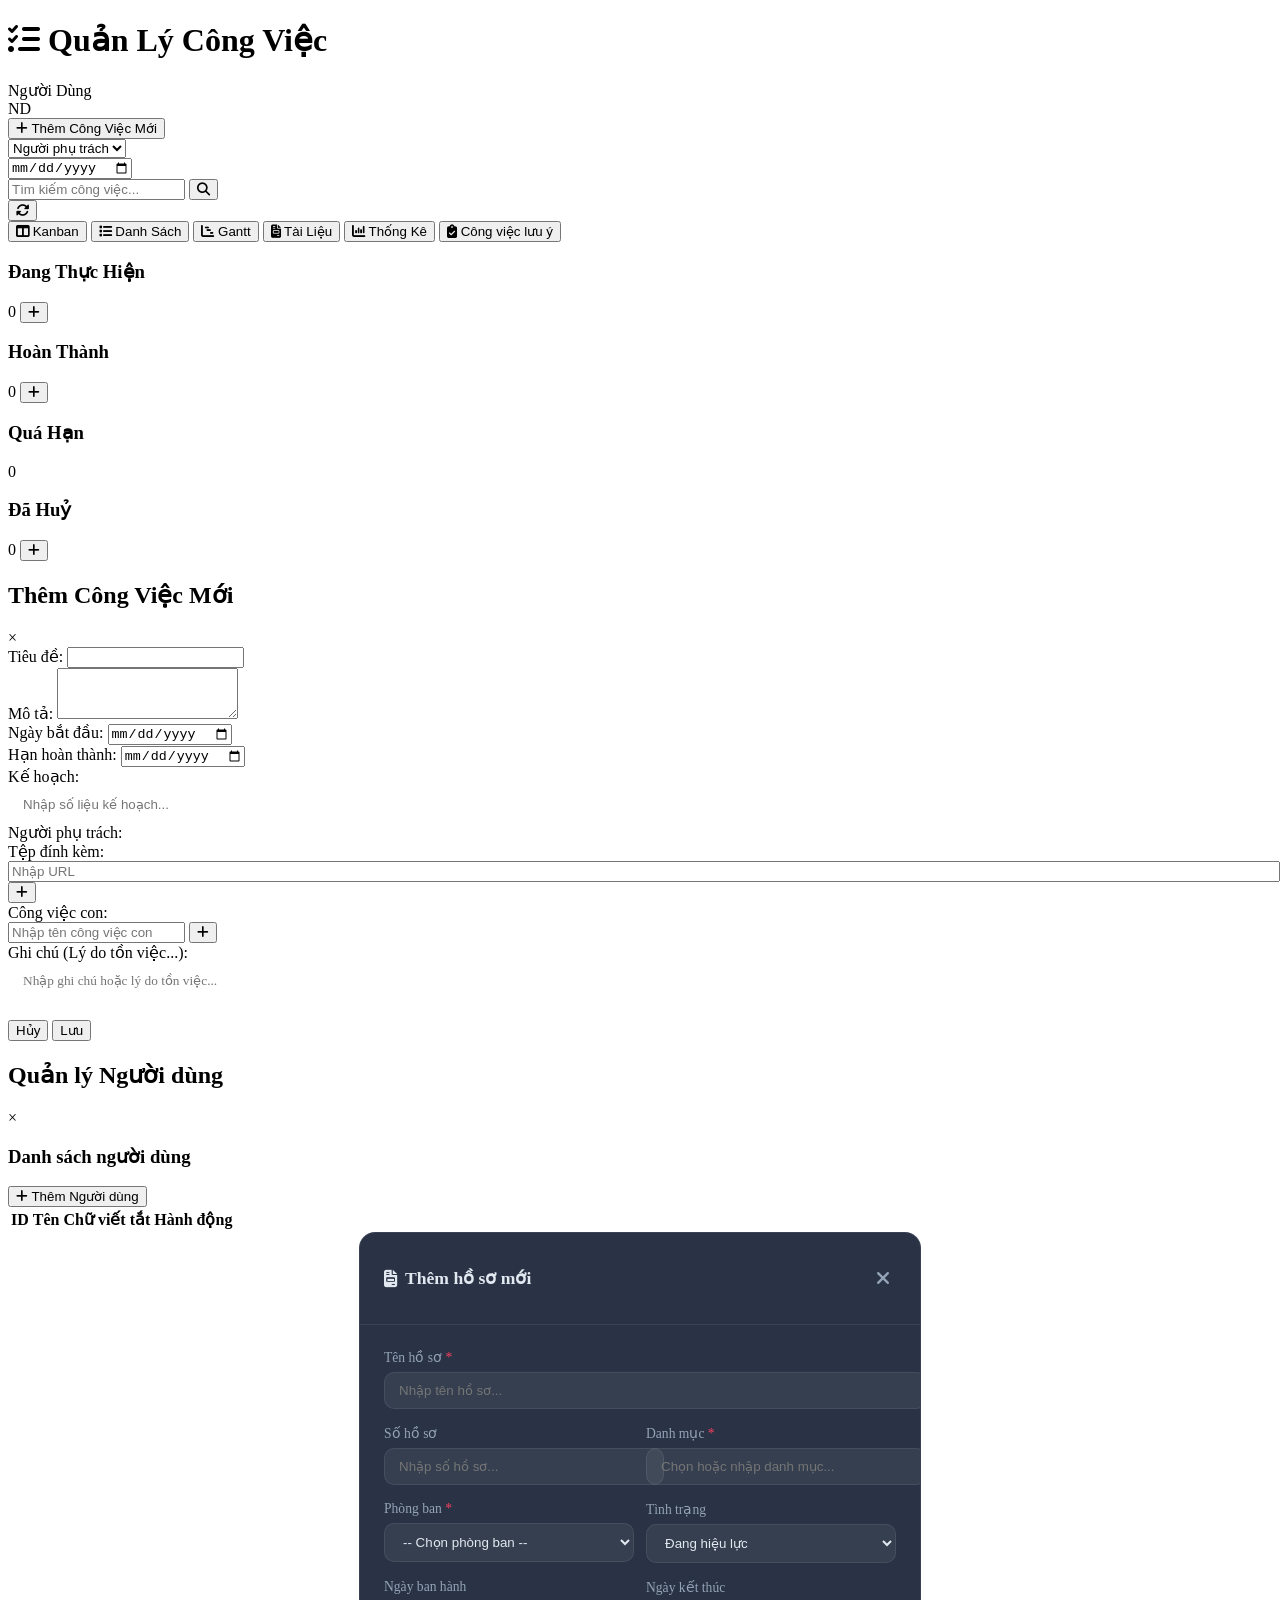
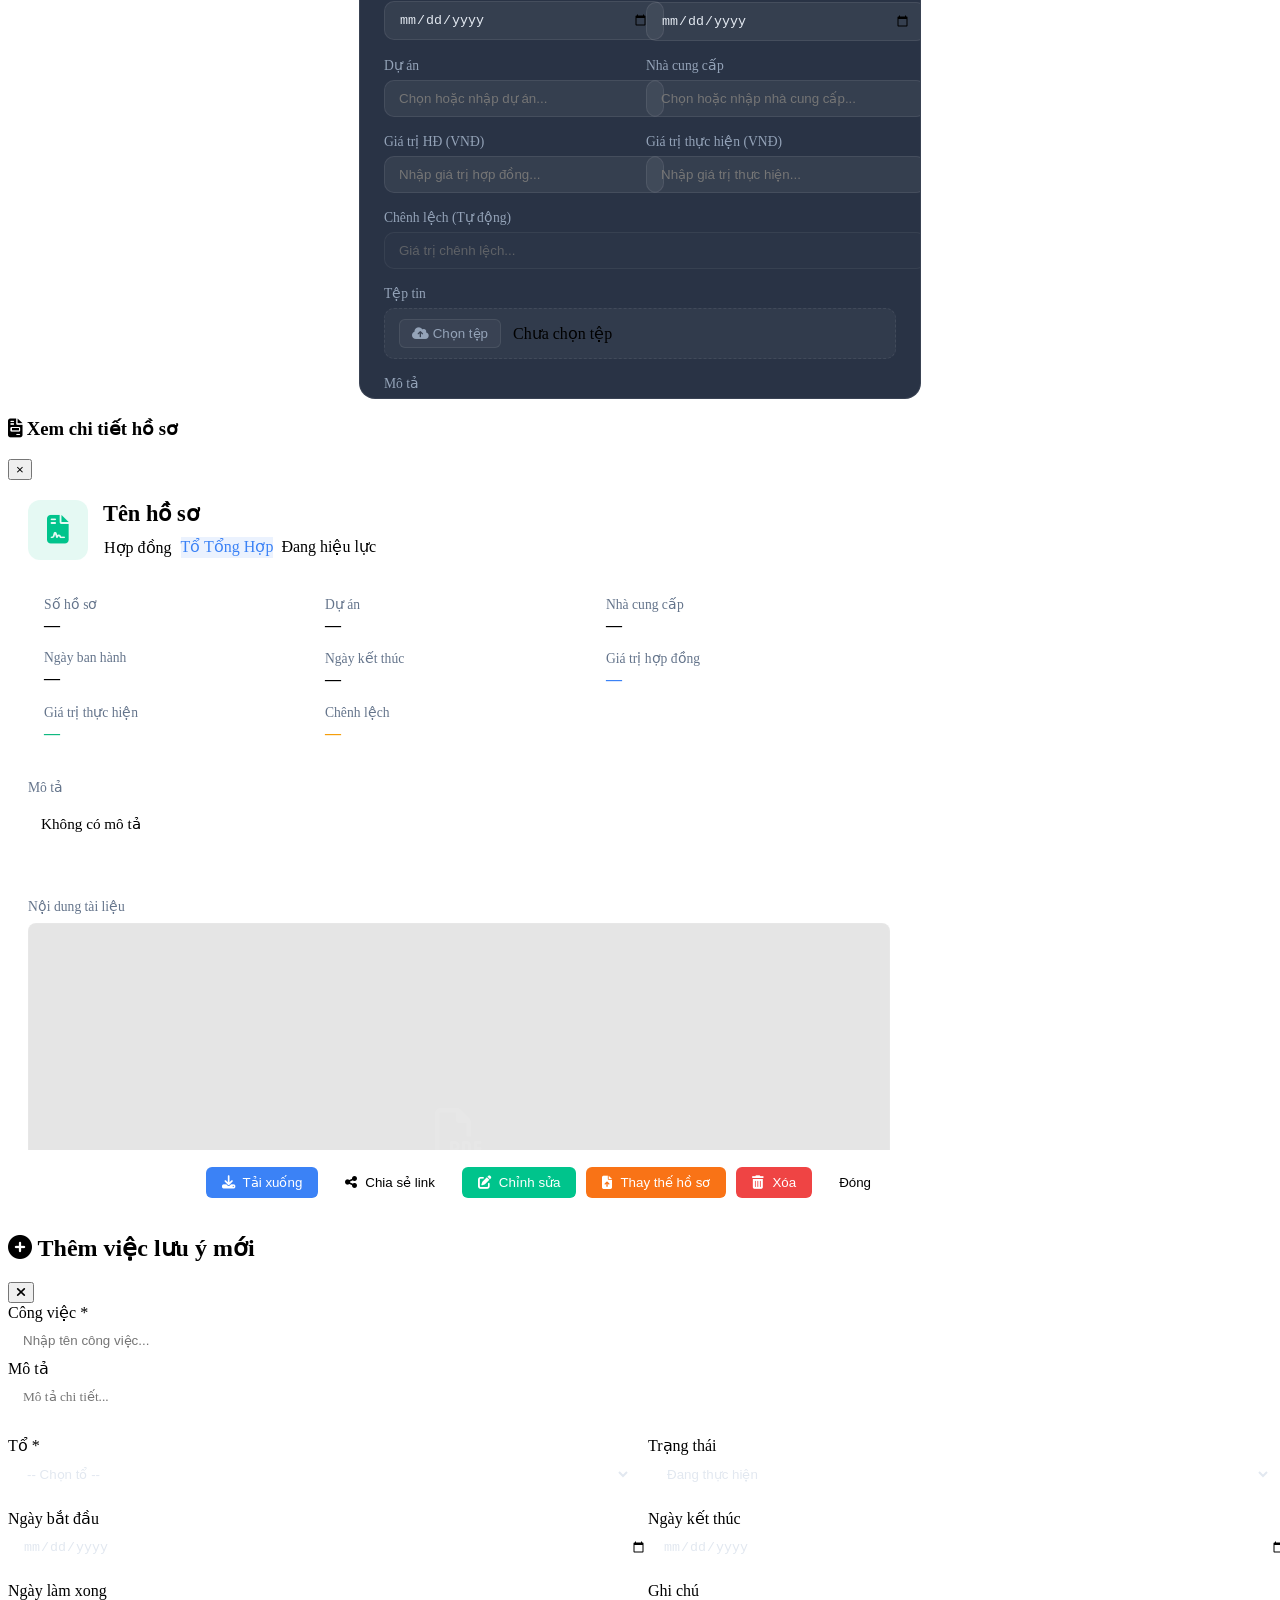
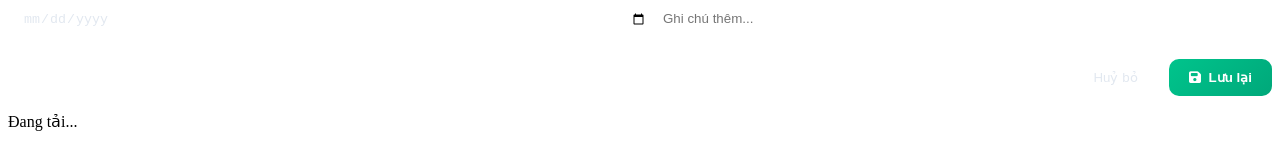
==== commit 9d732a6c: "feat: implement noted tasks modal and fix layout sync" ====
--- a/gas/Index.html
+++ b/gas/Index.html
@@ -46,6 +46,7 @@
         <button class="view-btn" data-view="gantt"><i class="fas fa-chart-gantt"></i> Gantt</button>
         <button class="view-btn" data-view="documents"><i class="fas fa-file-invoice"></i> Tài Liệu</button>
         <button class="view-btn" data-view="stats"><i class="fas fa-chart-column"></i> Thống Kê</button>
+        <button class="view-btn" data-view="notetasks"><i class="fas fa-clipboard-check"></i> Công việc lưu ý</button>
       </div>
     </div>
     
@@ -282,6 +283,49 @@
           </div>
         </div>
       </div>
+      
+      <!-- Giao diện Công việc lưu ý -->
+      <div id="notetasks-view" class="view-section" style="display: none; padding: 20px;">
+        <div class="documents-header glass" style="margin-bottom: 20px; display: flex; justify-content: space-between; align-items: center; gap: 16px; flex-wrap: wrap;">
+          <div class="documents-filters" style="display: flex; gap: 10px; flex-wrap: wrap; align-items: center; flex: 1;">
+            <div class="documents-search" style="position: relative; display: flex; align-items: center; min-width: 220px; flex: 1;">
+              <i class="fas fa-search" style="position: absolute; left: 12px; color: #94a3b8;"></i>
+              <input type="text" id="note-search-input" placeholder="Tìm kiếm công việc lưu ý..." style="width: 100%; padding: 8px 12px 8px 36px; background: rgba(255,255,255,0.06); border: 1px solid rgba(255,255,255,0.08); border-radius: 10px; color: #e2e8f0;">
+            </div>
+            <select id="note-team-filter" class="documents-select" style="background: rgba(255,255,255,0.06); border: 1px solid rgba(255,255,255,0.08); border-radius: 10px; padding: 8px 12px; color: #e2e8f0; cursor: pointer; min-width: 150px;">
+              <option value="">Tất cả tổ</option>
+            </select>
+            <button class="btn-icon" id="note-refresh-btn" title="Làm mới dữ liệu" style="width: 38px; height: 38px; border-radius: 10px; background: rgba(255,255,255,0.04); border: 1px solid rgba(255,255,255,0.08); color: #94a3b8; display: flex; align-items: center; justify-content: center; cursor: pointer;">
+              <i class="fas fa-sync-alt"></i>
+            </button>
+          </div>
+          <button class="btn-primary" id="add-note-btn" style="display: inline-flex; align-items: center; gap: 8px; padding: 9px 18px; border-radius: 10px; background: linear-gradient(135deg, #00c48c, #00a87a); color: #fff; font-weight: 600; border: none; cursor: pointer;">
+            <i class="fas fa-plus"></i>
+            <span>Thêm việc lưu ý</span>
+          </button>
+        </div>
+        
+        <div class="list-container glass" style="overflow-x: auto; background: rgba(255,255,255,0.04); border: 1px solid rgba(255,255,255,0.08); border-radius: 16px;">
+          <table class="data-table" id="note-table" style="width: 100%; border-collapse: collapse; text-align: left;">
+            <thead>
+              <tr style="border-bottom: 1px solid rgba(255,255,255,0.08);">
+                <th style="padding: 14px 16px; font-size: 0.8rem; color: #64748b; text-transform: uppercase;">Công việc</th>
+                <th style="padding: 14px 16px; font-size: 0.8rem; color: #64748b; text-transform: uppercase;">Mô tả</th>
+                <th style="padding: 14px 16px; font-size: 0.8rem; color: #64748b; text-transform: uppercase;">Tổ</th>
+                <th style="padding: 14px 16px; font-size: 0.8rem; color: #64748b; text-transform: uppercase;">Bắt đầu</th>
+                <th style="padding: 14px 16px; font-size: 0.8rem; color: #64748b; text-transform: uppercase;">Kết thúc</th>
+                <th style="padding: 14px 16px; font-size: 0.8rem; color: #64748b; text-transform: uppercase;">Ngày làm xong</th>
+                <th style="padding: 14px 16px; font-size: 0.8rem; color: #64748b; text-transform: uppercase;">Trạng thái</th>
+                <th style="padding: 14px 16px; font-size: 0.8rem; color: #64748b; text-transform: uppercase;">Ghi chú</th>
+                <th style="padding: 14px 16px; font-size: 0.8rem; color: #64748b; text-transform: uppercase;">Thao tác</th>
+              </tr>
+            </thead>
+            <tbody id="note-table-body" style="color: #e2e8f0;">
+              <tr><td colspan="9" class="empty-cell" style="padding: 40px; text-align: center; color: #64748b;"><i class="fas fa-inbox"></i> Đang tải dữ liệu...</td></tr>
+            </tbody>
+          </table>
+        </div>
+      </div>
     </div>
     
     <!-- Modal thêm/sửa công việc -->
@@ -635,6 +679,69 @@
       </div>
     </div>
 
+    <!-- Modal thêm/sửa công việc lưu ý -->
+    <div class="modal-overlay" id="note-modal">
+      <div class="modal glass-modal">
+        <div class="modal-header">
+          <h2 id="note-modal-title"><i class="fas fa-plus-circle"></i> Thêm việc lưu ý mới</h2>
+          <button class="btn-icon modal-close" data-close="note-modal"><i class="fas fa-xmark"></i></button>
+        </div>
+        <div class="modal-body">
+          <form id="note-form">
+            <input type="hidden" id="note-id">
+            <div class="form-group">
+              <label for="note-title">Công việc <span class="required">*</span></label>
+              <input type="text" id="note-title" placeholder="Nhập tên công việc..." required style="width: 100%; padding: 10px 14px; background: rgba(255,255,255,0.06); border: 1px solid rgba(255,255,255,0.08); border-radius: 10px; color: #e2e8f0; outline: none;">
+            </div>
+            <div class="form-group">
+              <label for="note-desc">Mô tả</label>
+              <textarea id="note-desc" rows="2" placeholder="Mô tả chi tiết..." style="width: 100%; padding: 10px 14px; background: rgba(255,255,255,0.06); border: 1px solid rgba(255,255,255,0.08); border-radius: 10px; color: #e2e8f0; outline: none; font-family: inherit; resize: vertical;"></textarea>
+            </div>
+            <div class="form-row" style="display: flex; gap: 16px; margin-bottom: 15px;">
+              <div class="form-group" style="flex: 1;">
+                <label for="note-team">Tổ <span class="required">*</span></label>
+                <select id="note-team" required style="width: 100%; padding: 10px 14px; background: rgba(255,255,255,0.06); border: 1px solid rgba(255,255,255,0.08); border-radius: 10px; color: #e2e8f0; cursor: pointer; outline: none;">
+                  <option value="">-- Chọn tổ --</option>
+                </select>
+              </div>
+              <div class="form-group" style="flex: 1;">
+                <label for="note-status">Trạng thái</label>
+                <select id="note-status" style="width: 100%; padding: 10px 14px; background: rgba(255,255,255,0.06); border: 1px solid rgba(255,255,255,0.08); border-radius: 10px; color: #e2e8f0; cursor: pointer; outline: none;">
+                  <option value="inprogress">Đang thực hiện</option>
+                  <option value="done">Hoàn thành</option>
+                  <option value="overdue">Quá hạn</option>
+                </select>
+              </div>
+            </div>
+            <div class="form-row" style="display: flex; gap: 16px; margin-bottom: 15px;">
+              <div class="form-group" style="flex: 1;">
+                <label for="note-start">Ngày bắt đầu</label>
+                <input type="date" id="note-start" style="width: 100%; padding: 10px 14px; background: rgba(255,255,255,0.06); border: 1px solid rgba(255,255,255,0.08); border-radius: 10px; color: #e2e8f0; outline: none;">
+              </div>
+              <div class="form-group" style="flex: 1;">
+                <label for="note-due">Ngày kết thúc</label>
+                <input type="date" id="note-due" style="width: 100%; padding: 10px 14px; background: rgba(255,255,255,0.06); border: 1px solid rgba(255,255,255,0.08); border-radius: 10px; color: #e2e8f0; outline: none;">
+              </div>
+            </div>
+            <div class="form-row" style="display: flex; gap: 16px; margin-bottom: 15px;">
+              <div class="form-group" style="flex: 1;">
+                <label for="note-completion">Ngày làm xong</label>
+                <input type="date" id="note-completion" style="width: 100%; padding: 10px 14px; background: rgba(255,255,255,0.06); border: 1px solid rgba(255,255,255,0.08); border-radius: 10px; color: #e2e8f0; outline: none;">
+              </div>
+              <div class="form-group" style="flex: 1;">
+                <label for="note-notes">Ghi chú</label>
+                <input type="text" id="note-notes" placeholder="Ghi chú thêm..." style="width: 100%; padding: 10px 14px; background: rgba(255,255,255,0.06); border: 1px solid rgba(255,255,255,0.08); border-radius: 10px; color: #e2e8f0; outline: none;">
+              </div>
+            </div>
+            <div class="form-actions" style="display: flex; gap: 10px; justify-content: flex-end; margin-top: 20px;">
+              <button type="button" class="btn-secondary" data-close="note-modal" style="padding: 10px 20px; border-radius: 10px; border: 1px solid rgba(255,255,255,0.08); background: rgba(255,255,255,0.04); color: #e2e8f0; cursor: pointer;">Huỷ bỏ</button>
+              <button type="submit" class="btn-primary" id="save-note-btn" style="padding: 10px 20px; border-radius: 10px; border: none; background: linear-gradient(135deg, #00c48c, #00a87a); color: #fff; font-weight: 600; cursor: pointer; display: flex; align-items: center; gap: 8px;"><i class="fas fa-save"></i> Lưu lại</button>
+            </div>
+          </form>
+        </div>
+      </div>
+    </div>
+
     <!-- Loading overlay -->
     <div id="loading-overlay" class="loading-overlay">
       <div class="spinner"></div>
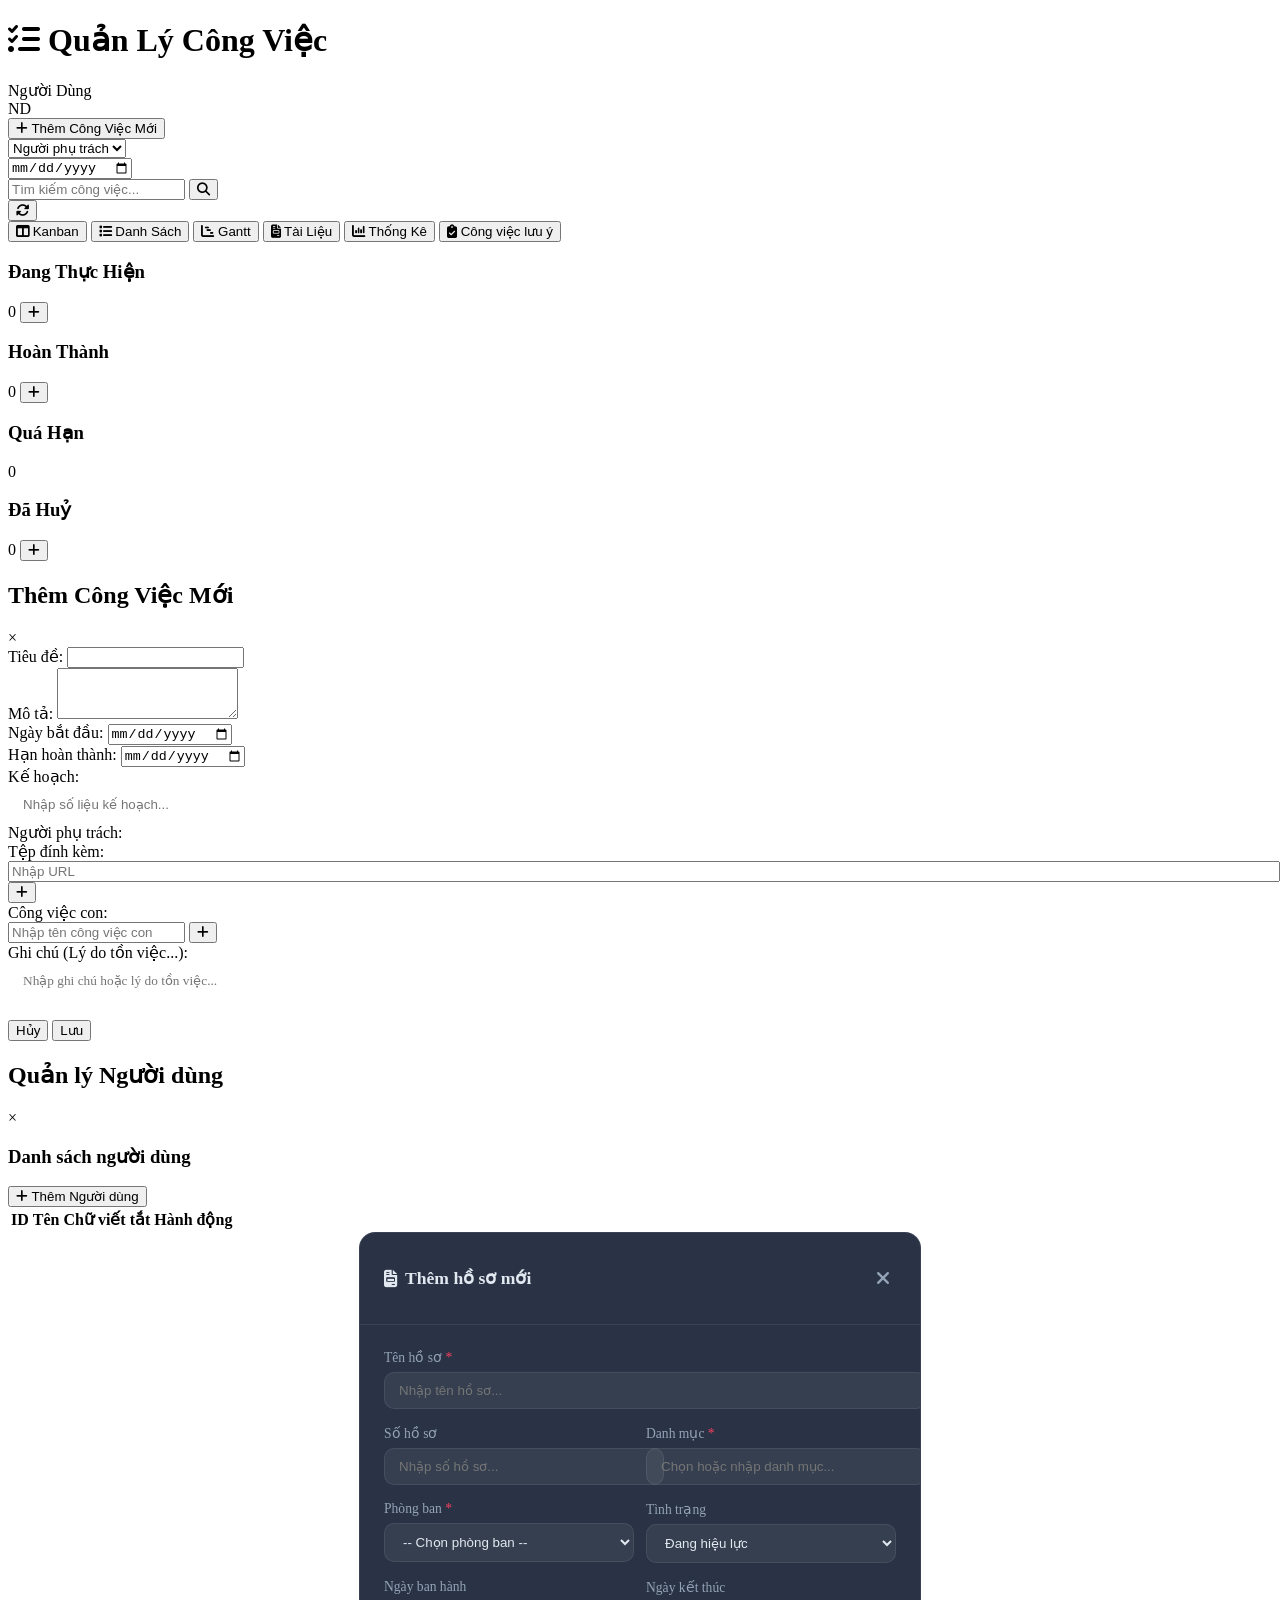
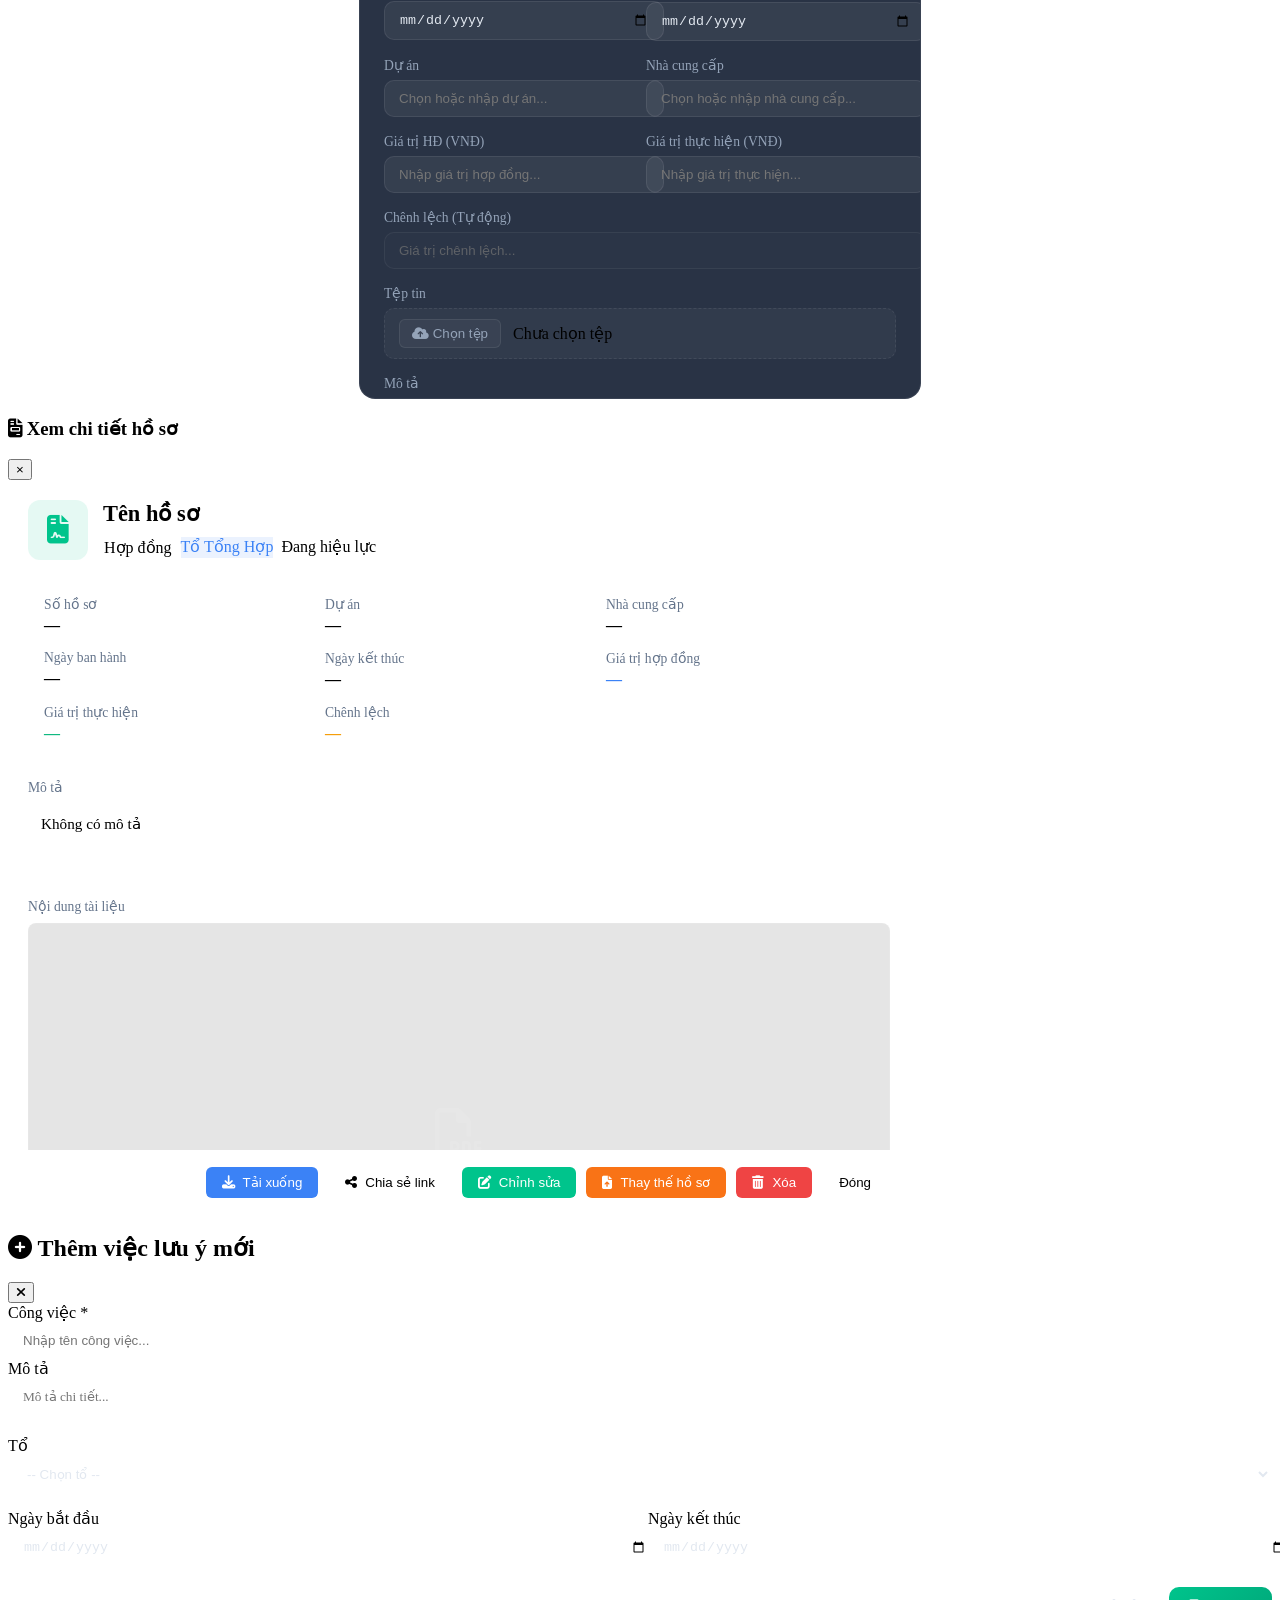
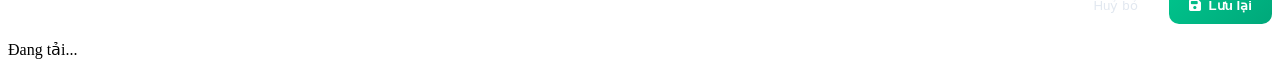
==== commit 41e91258: "feat: hide edit-only fields in creation modal for note tasks and remove required from team field" ====
--- a/gas/Index.html
+++ b/gas/Index.html
@@ -699,17 +699,9 @@
             </div>
             <div class="form-row" style="display: flex; gap: 16px; margin-bottom: 15px;">
               <div class="form-group" style="flex: 1;">
-                <label for="note-team">Tổ <span class="required">*</span></label>
-                <select id="note-team" required style="width: 100%; padding: 10px 14px; background: rgba(255,255,255,0.06); border: 1px solid rgba(255,255,255,0.08); border-radius: 10px; color: #e2e8f0; cursor: pointer; outline: none;">
+                <label for="note-team">Tổ</label>
+                <select id="note-team" style="width: 100%; padding: 10px 14px; background: rgba(255,255,255,0.06); border: 1px solid rgba(255,255,255,0.08); border-radius: 10px; color: #e2e8f0; cursor: pointer; outline: none;">
                   <option value="">-- Chọn tổ --</option>
-                </select>
-              </div>
-              <div class="form-group" style="flex: 1;">
-                <label for="note-status">Trạng thái</label>
-                <select id="note-status" style="width: 100%; padding: 10px 14px; background: rgba(255,255,255,0.06); border: 1px solid rgba(255,255,255,0.08); border-radius: 10px; color: #e2e8f0; cursor: pointer; outline: none;">
-                  <option value="inprogress">Đang thực hiện</option>
-                  <option value="done">Hoàn thành</option>
-                  <option value="overdue">Quá hạn</option>
                 </select>
               </div>
             </div>
@@ -723,14 +715,26 @@
                 <input type="date" id="note-due" style="width: 100%; padding: 10px 14px; background: rgba(255,255,255,0.06); border: 1px solid rgba(255,255,255,0.08); border-radius: 10px; color: #e2e8f0; outline: none;">
               </div>
             </div>
-            <div class="form-row" style="display: flex; gap: 16px; margin-bottom: 15px;">
-              <div class="form-group" style="flex: 1;">
-                <label for="note-completion">Ngày làm xong</label>
-                <input type="date" id="note-completion" style="width: 100%; padding: 10px 14px; background: rgba(255,255,255,0.06); border: 1px solid rgba(255,255,255,0.08); border-radius: 10px; color: #e2e8f0; outline: none;">
-              </div>
-              <div class="form-group" style="flex: 1;">
-                <label for="note-notes">Ghi chú</label>
-                <input type="text" id="note-notes" placeholder="Ghi chú thêm..." style="width: 100%; padding: 10px 14px; background: rgba(255,255,255,0.06); border: 1px solid rgba(255,255,255,0.08); border-radius: 10px; color: #e2e8f0; outline: none;">
+            <div id="note-edit-fields" style="display: none;">
+              <div class="form-row" style="display: flex; gap: 16px; margin-bottom: 15px;">
+                <div class="form-group" style="flex: 1;">
+                  <label for="note-status">Trạng thái</label>
+                  <select id="note-status" style="width: 100%; padding: 10px 14px; background: rgba(255,255,255,0.06); border: 1px solid rgba(255,255,255,0.08); border-radius: 10px; color: #e2e8f0; cursor: pointer; outline: none;">
+                    <option value="inprogress">Đang thực hiện</option>
+                    <option value="done">Hoàn thành</option>
+                    <option value="overdue">Quá hạn</option>
+                  </select>
+                </div>
+              </div>
+              <div class="form-row" style="display: flex; gap: 16px; margin-bottom: 15px;">
+                <div class="form-group" style="flex: 1;">
+                  <label for="note-completion">Ngày làm xong</label>
+                  <input type="date" id="note-completion" style="width: 100%; padding: 10px 14px; background: rgba(255,255,255,0.06); border: 1px solid rgba(255,255,255,0.08); border-radius: 10px; color: #e2e8f0; outline: none;">
+                </div>
+                <div class="form-group" style="flex: 1;">
+                  <label for="note-notes">Ghi chú</label>
+                  <input type="text" id="note-notes" placeholder="Ghi chú thêm..." style="width: 100%; padding: 10px 14px; background: rgba(255,255,255,0.06); border: 1px solid rgba(255,255,255,0.08); border-radius: 10px; color: #e2e8f0; outline: none;">
+                </div>
               </div>
             </div>
             <div class="form-actions" style="display: flex; gap: 10px; justify-content: flex-end; margin-top: 20px;">
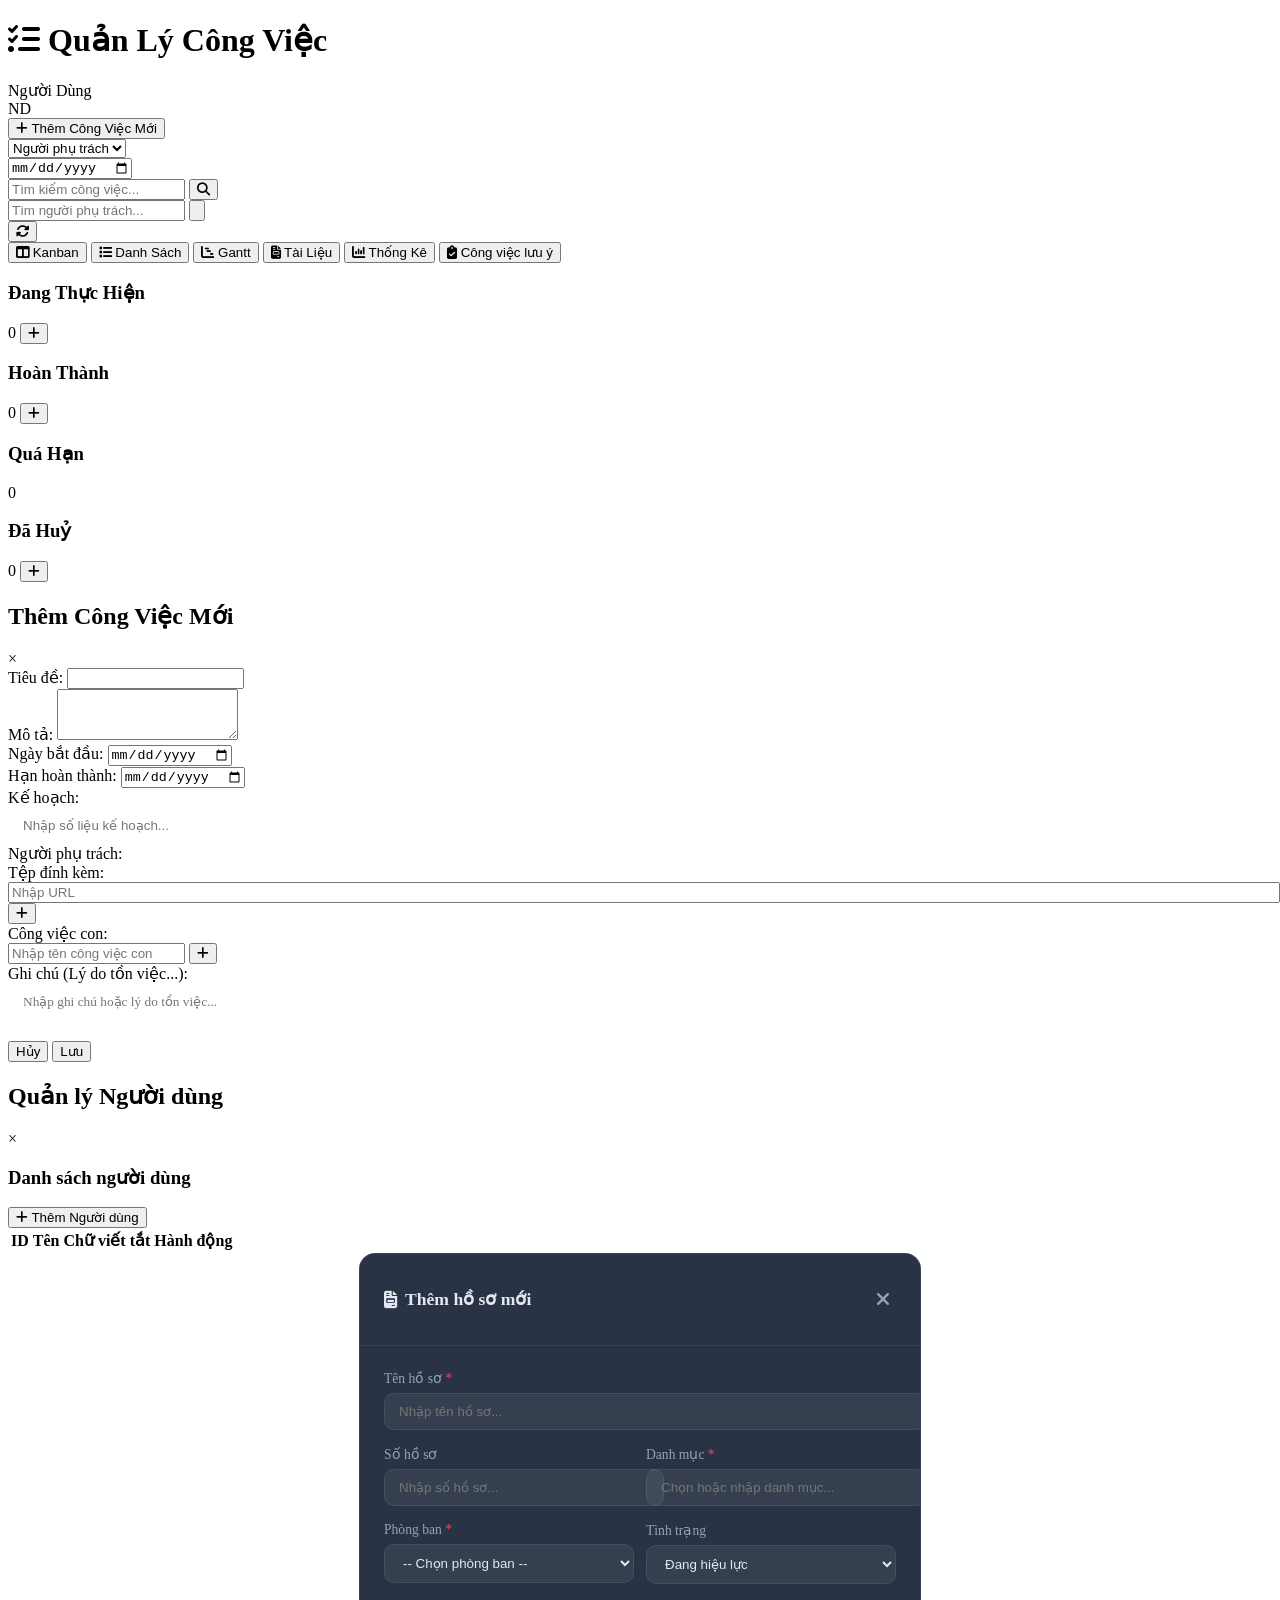
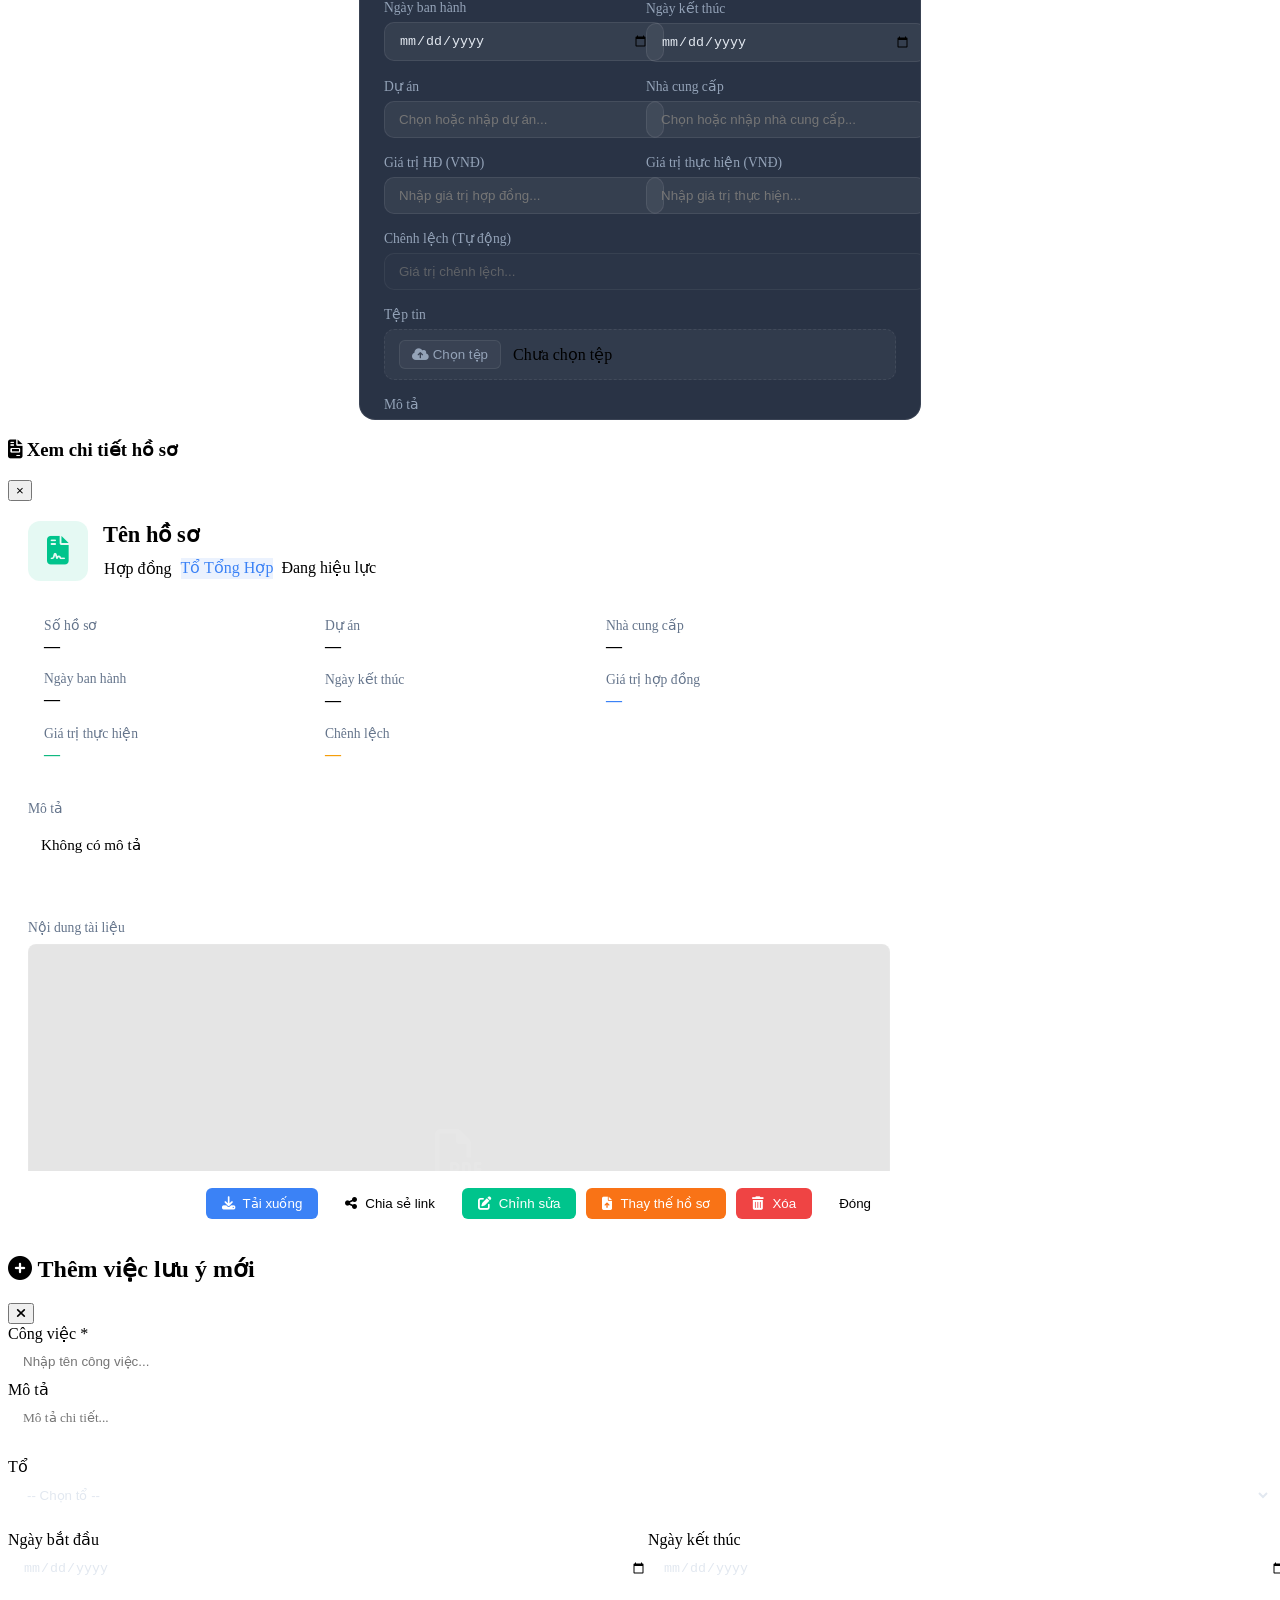
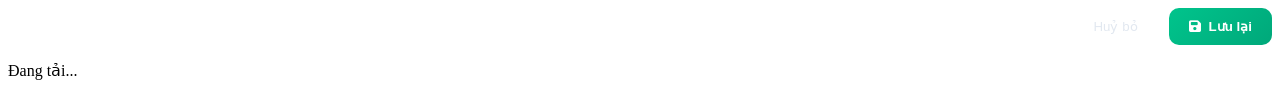
==== commit 5a4e9fd4: "Feat: Them o tim kiem nguoi phu trach (theo ten, ma NV, viet tat to) o tab Danh sach" ====
--- a/gas/Index.html
+++ b/gas/Index.html
@@ -36,6 +36,10 @@
           <input type="text" id="search-input" placeholder="Tìm kiếm công việc...">
           <button id="search-btn"><i class="fas fa-search"></i></button>
         </div>
+        <div class="search-box">
+          <input type="text" id="assignee-search-input" placeholder="Tìm người phụ trách...">
+          <button id="assignee-search-btn"><i class="fas fa-user-search"></i></button>
+        </div>
         <button id="refresh-btn" class="action-button refresh-button" title="Làm mới dữ liệu">
           <i class="fas fa-sync-alt"></i>
         </button>
@@ -107,14 +111,13 @@
         <table class="task-table">
           <thead>
             <tr>
-              <th>ID</th>
               <th>Tiêu đề</th>
               <th>Mô tả</th>
+              <th>Trạng thái</th>
               <th>Người phụ trách</th>
               <th>Ngày bắt đầu</th>
               <th>Hạn hoàn thành</th>
               <th>Ngày làm xong</th>
-              <th>Trạng thái</th>
               <th>Tiến độ</th>
               <th>Kế hoạch</th>
               <th>Thực hiện</th>
@@ -229,6 +232,10 @@
             <div class="filter-item" style="display: flex; align-items: center; gap: 8px;">
               <label for="stats-month-filter" style="font-size: 0.9rem; color: #94a3b8; font-weight: 500; white-space: nowrap;"><i class="fas fa-calendar-days"></i> Tháng đánh giá:</label>
               <input type="month" id="stats-month-filter" class="filter-select" style="min-width: 150px; background: rgba(255,255,255,0.06); border: 1px solid rgba(255,255,255,0.08); border-radius: 10px; padding: 8px 12px; color: #e2e8f0; cursor: pointer; font-family: inherit;">
+            </div>
+            <div class="filter-item" style="display: flex; align-items: center; gap: 8px;">
+              <label for="stats-job-keyword" style="font-size: 0.9rem; color: #94a3b8; font-weight: 500; white-space: nowrap;"><i class="fas fa-keyboard"></i> Từ khoá công việc:</label>
+              <input type="text" id="stats-job-keyword" placeholder="Nhập từ khoá..." style="min-width: 180px; background: rgba(255,255,255,0.06); border: 1px solid rgba(255,255,255,0.08); border-radius: 10px; padding: 8px 12px; color: #e2e8f0; outline: none; font-family: inherit;">
             </div>
             <button class="btn-primary" id="stats-btn-search" style="padding: 9px 18px; border-radius: 10px; background: linear-gradient(135deg, #00c48c, #00a87a); color: #fff; border: none; font-weight: 600; cursor: pointer; display: flex; align-items: center; gap: 8px; transition: all 0.2s;"><i class="fas fa-magnifying-glass"></i> Tìm kiếm & Đánh giá</button>
           </div>
@@ -282,6 +289,29 @@
             </table>
           </div>
         </div>
+
+        <!-- Báo cáo Sản lượng theo tên Công việc -->
+        <div class="stats-section glass" style="margin-top: 20px; padding: 20px; border-radius: 12px; background: rgba(255,255,255,0.02); border: 1px solid rgba(255,255,255,0.06);">
+          <h3 style="color: #f59e0b; margin-bottom: 15px; display: flex; align-items: center; gap: 8px; font-size: 1.1rem; font-weight: 600;"><i class="fas fa-calculator"></i> Báo cáo sản lượng theo Tên Công việc</h3>
+          <div class="table-container" style="overflow-x: auto;">
+            <table class="data-table" id="job-stats-table" style="width: 100%; border-collapse: collapse;">
+              <thead>
+                <tr style="border-bottom: 1px solid rgba(255,255,255,0.08);">
+                  <th style="text-align: left; padding: 12px; color: #64748b; font-weight: 600; font-size: 0.8rem; text-transform: uppercase; width: 18%;">Tên Tổ</th>
+                  <th style="text-align: left; padding: 12px; color: #64748b; font-weight: 600; font-size: 0.8rem; text-transform: uppercase; width: 17%;">Người phụ trách</th>
+                  <th style="text-align: left; padding: 12px; color: #64748b; font-weight: 600; font-size: 0.8rem; text-transform: uppercase; width: 30%;">Tiêu đề công việc</th>
+                  <th style="text-align: right; padding: 12px; color: #64748b; font-weight: 600; font-size: 0.8rem; text-transform: uppercase; width: 13%;">Kế hoạch giao</th>
+                  <th style="text-align: right; padding: 12px; color: #64748b; font-weight: 600; font-size: 0.8rem; text-transform: uppercase; width: 13%;">Thực hiện được</th>
+                  <th style="text-align: center; padding: 12px; color: #64748b; font-weight: 600; font-size: 0.8rem; text-transform: uppercase; width: 9%;">Tỷ lệ</th>
+                </tr>
+              </thead>
+              <tbody id="job-stats-tbody" style="color: #e2e8f0;">
+                <tr><td colspan="6" class="empty-cell" style="text-align: center; padding: 30px; color: #64748b;"><i class="fas fa-keyboard" style="font-size: 2rem; margin-bottom: 10px; display: block; opacity: 0.3;"></i>Nhập từ khoá và click Tìm kiếm & Đánh giá</td></tr>
+              </tbody>
+              <tfoot id="job-stats-tfoot"></tfoot>
+            </table>
+          </div>
+        </div>
       </div>
       
       <!-- Giao diện Công việc lưu ý -->
